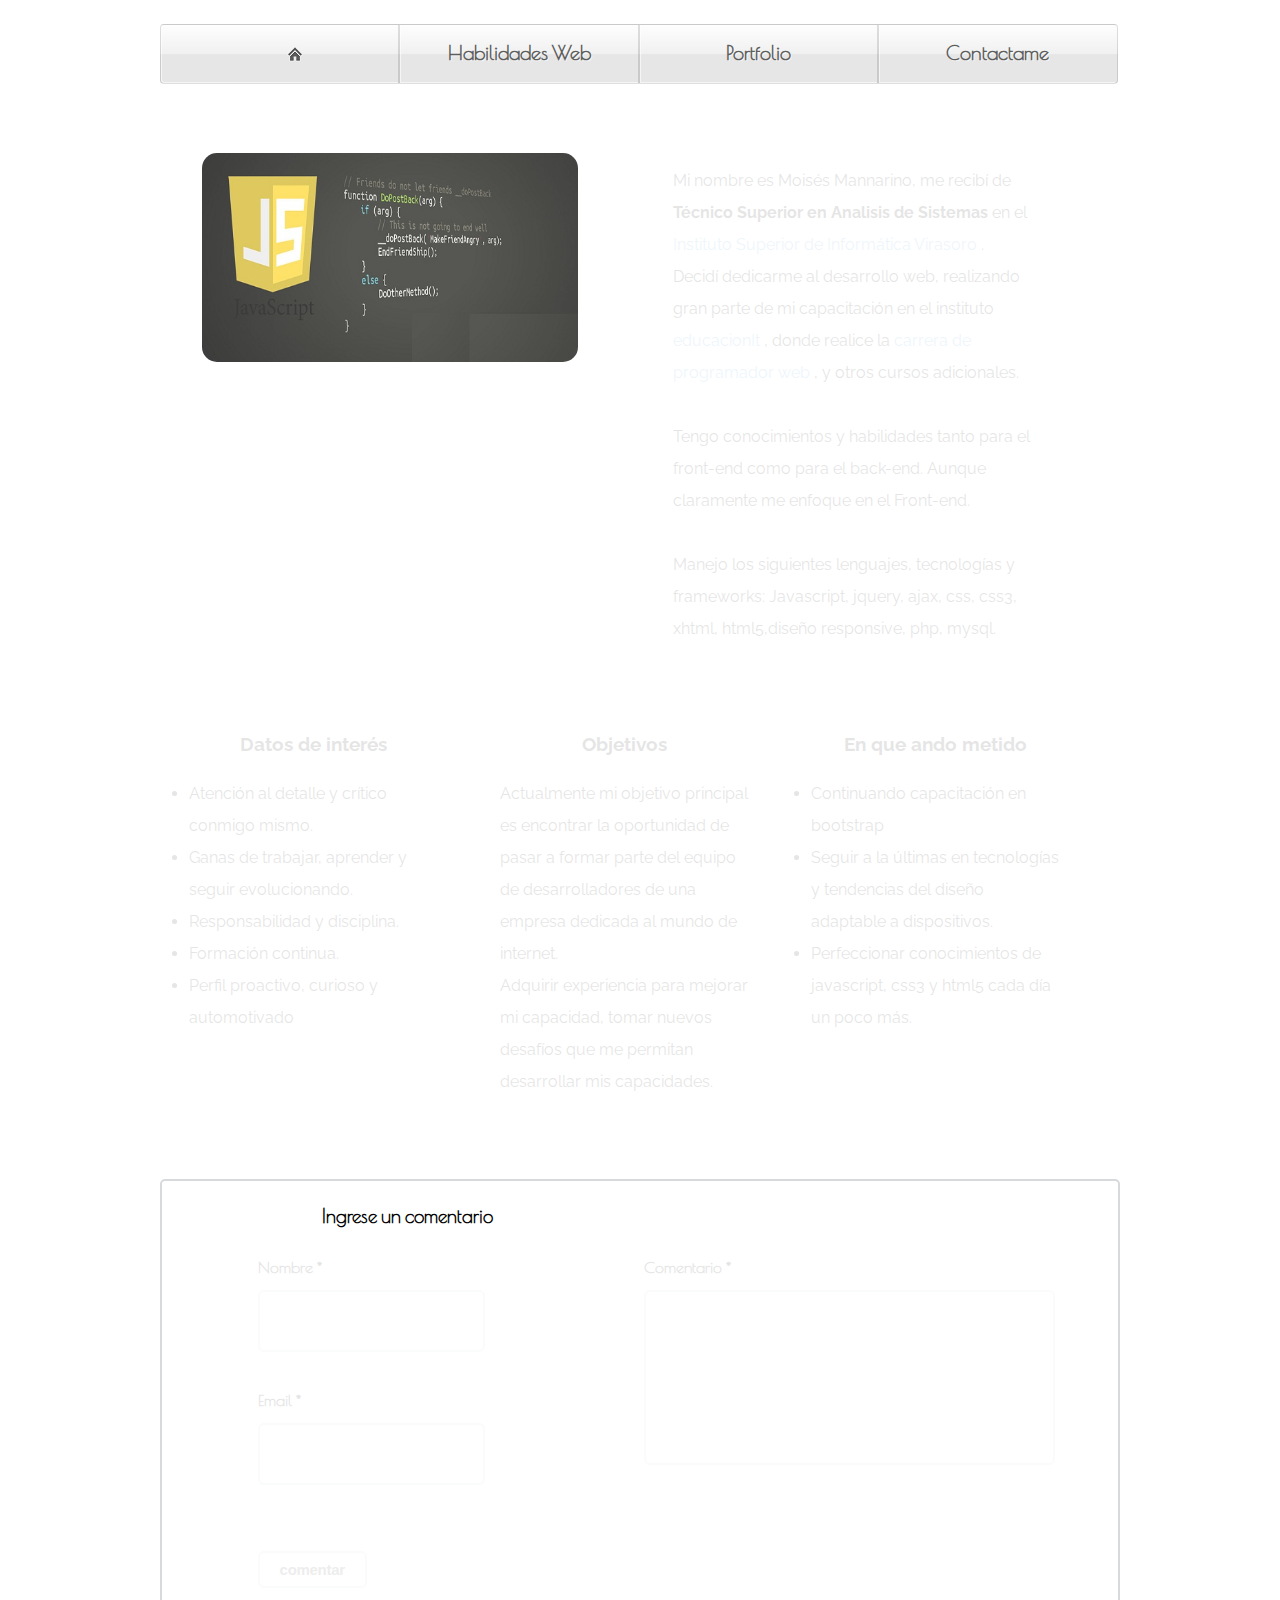
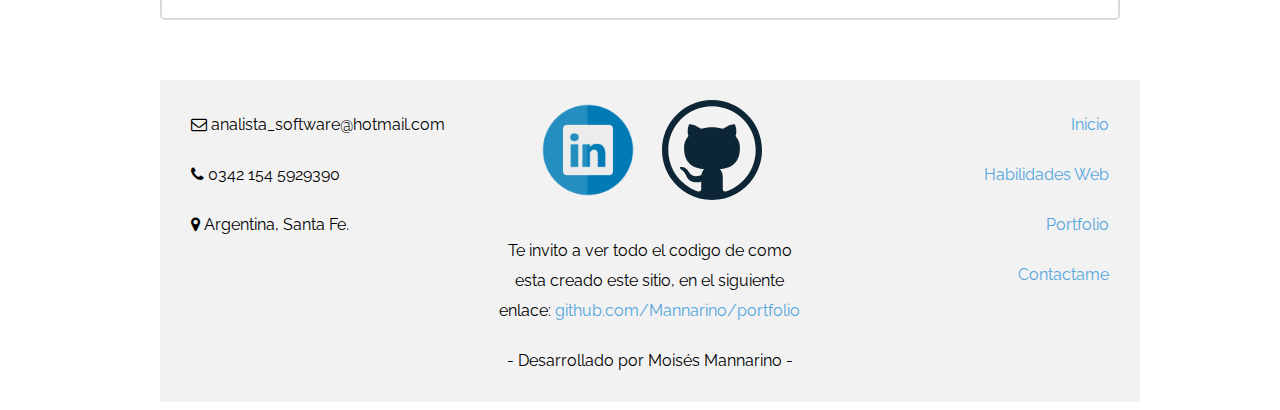
==== index.html @ 80f14d94 "creacion footer" ====
<!DOCTYPE html>
<html lang="en">
    <head>
	   <meta charset="UTF-8">
	   <title>Inicio</title>
           <meta name="viewport" content="width=device-width, initial-scale=1">
           <meta name="description" content="Sitio web con informacion personal en lo referente a mis estudios, trabajos realizados, objetivos profescionales, etc.">
           <link rel="icon" type="image/png" sizes="32x32" href="assets/img/favicon-32x32.png">
           <script src="https://ajax.googleapis.com/ajax/libs/jquery/1.11.3/jquery.min.js"></script>
           
	   <!-- estilos -->
           <link rel="stylesheet" href="assets/css/styles.css" />
           <link rel="stylesheet" href="assets/css/menu.css" />
           <link rel="stylesheet" href="https://maxcdn.bootstrapcdn.com/font-awesome/4.5.0/css/font-awesome.min.css">
           <!---->
          
           <!-- Goggle fonts -->
           <link href='https://fonts.googleapis.com/css?family=Raleway' rel='stylesheet' type='text/css'>
           <link href='https://fonts.googleapis.com/css?family=Poiret+One' rel='stylesheet' type='text/css'>
           <!-- ************ -->

           <!-- todo lo referente al slider-->
           <link rel="stylesheet" href="assets/css/flexslider.css" type="text/css" media="screen" />
           <script src="js/jquery.flexslider-min.js"></script>
           <script>
             $(window).load(function() {
                  $('.flexslider').flexslider({
                    animation: "fade",
                    animationSpeed: 1000,
                    slideshowSpeed: 3000,
                    controlNav: false, 

                  });
                });
            </script>
            <!-- ************ -->
            <!-- script carga con fade de la pagina-->
            <script type='text/javascript'>
         
                  $(document).ready(function() {
                  $('article').hide();
                  $("article").fadeIn(3500);

                  });
          
             </script>
           <!-- ************ -->
           <!-- script desplazamiento lento para el srcoll al formulario de contacto-->
           <script>
            $(function(){

                   $('a[href*=#]').click(function() {

                   if (location.pathname.replace(/^\//,'') == this.pathname.replace(/^\//,'')
                       && location.hostname == this.hostname) {

                           var $target = $(this.hash);

                           $target = $target.length && $target || $('[name=' + this.hash.slice(1) +']');

                           if ($target.length) {

                               var targetOffset = $target.offset().top;

                               $('html,body').animate({scrollTop: targetOffset}, 1000);

                               return false;

                          }


                     }

                  });

              });
        </script>
        <!-- ************ -->
        <!-- script de enlaces para la validacion del formulario y el envio ajax -->
         <script src="js/jquery.validate.min.js"></script>
          <script src="js/localization/messages_es.js"></script>
          <script src="js/js.js"></script>  
          <!-- ************ -->      
      </head>
    

           <!-- script de enlaces para la validacion del formulario y el envio ajax -->
           <script src="js/jquery.validate.min.js"></script>
           <script src="js/localization/messages_es.js"></script>
           <script src="js/js.js"></script>  
           <!-- ************ -->      
 </head>
    
 <body>
  <!-- Menu de navegacion-->
	<nav>
            <ul class="fancyNav">
                
                <li id="home"><a href="index.html" class="homeIcon">Inicio</a></li>
                <li id="news"><a href="habilidades.html">Habilidades Web </a></li>
                
                <li id="services"><a href="portfolio.html">Portfolio  </a></li>
                <li id="contact"><a href="#comentarios-enviar">Contactame</a></li>

            </ul>
        </nav>
  <!-- ************ -->   
       <section id="contenido">

                          <!-- slider-->
                          <article id="slider">
                              <div class="flexslider">
                                    <ul class="slides">
                                            <li>
                                              <img src="assets/img/slide1.jpg" /> 
                                            </li>
                                            <li>
                                              <img src="assets/img/slide2.jpg" /> 
                                            </li>
                                            <li>
                                              <img src="assets/img/slide3.jpg" />                              
                                            </li>
                                            <li>
                                              <img src="assets/img/slide4.jpg" />                             
                                            </li>
                                             <li>
                                              <img src="assets/img/slide5.jpg" />                             
                                            </li>
                                            <li>
                                              <img src="assets/img/slide6.jpg" />                              
                                            </li>
                                            <li>
                                              <img src="assets/img/slide7.jpg" />                             
                                            </li>
                                            <li>
                                              <img src="assets/img/slide8.jpg" />                             
                                            </li>
                                            <li>
                                              <img src="assets/img/slide9.jpg" />                             
                                            </li>
                                    </ul>
                                  </div>
                           </article>
                           <!-- fin del contenedor del slider-->
                           <article id="datos">

                                     <p> Mi nombre es Mois&eacutes Mannarino, me recib&iacute de <b>T&eacutecnico Superior en Analisis de Sistemas</b>  en el <a href="http://www.isiv.edu.ar/" target="_blank">Instituto Superior de Inform&aacutetica Virasoro</a> . 
                                      <br>
                                      Decid&iacute dedicarme al desarrollo web, realizando gran parte de mi capacitaci&oacuten en el instituto <a href="http://www.educacionit.com/" target="_blank" >educacionIt</a> , donde realice la <a href="http://www.educacionit.com/carrera-prog-web"target="_blank"> carrera de programador web</a> , y otros cursos adicionales. 
                                      <br>
                                      <br>
                                      Tengo conocimientos y habilidades tanto para el front-end como para el back-end. Aunque claramente me enfoque en el Front-end.
                                      <br>
                                      <br>
                                      Manejo los siguientes lenguajes, tecnolog&iacuteas y frameworks: Javascript, jquery, ajax, css, css3, xhtml, html5,diseño responsive, php, mysql. 
                                      </p> 
                           </article>
            
            
                         <article id="tipo1">
                                <h3>Datos de inter&eacutes</h3>
                                <ul>
                                     <li>Atenci&oacuten al detalle y cr&iacutetico conmigo mismo.</li>
                                     <li>Ganas de trabajar, aprender y seguir evolucionando.</li>
                                     <li>Responsabilidad y disciplina.</li>
                                     <li>Formaci&oacuten continua.</li>
                                     <li> Perfil proactivo, curioso y automotivado</li>
                                 </ul>
                          </article>
                          <article id="tipo2">
                                 <h3>Objetivos</h3>
                                      <p> Actualmente mi objetivo principal es encontrar la oportunidad de pasar a formar parte del equipo de desarrolladores de una empresa dedicada al mundo de internet.
                                      <br>
                                      Adquirir experiencia para mejorar mi capacidad, tomar nuevos desaf&iacuteos que me permitan desarrollar mis capacidades.</p>
                          </article>
                          <article id="tipo3">
                                  <h3>En que ando metido</h3>
                                        <ul>
                                              <li>Continuando capacitación en bootstrap</li>
                                              <li>Seguir a la últimas en tecnologías y tendencias del diseño adaptable a dispositivos.</li>
                                              <li>Perfeccionar conocimientos de javascript, css3 y html5 cada día un poco más.</li>
                                        </ul>
                          </article>

                          <!-- Fromulario de contacto-->
                           <section id="formulario">
                              <a name="comentarios-enviar"></a>
                              <h3>Ingrese un comentario</h3>
                                          
                               <article id="a">           
                                        <form action="ingresar.php" name="form" method="post" id="formu" >
                                          <div class="for1">
                                          <label for="">Nombre *</label>
                                          <br>
                                          <input type="text" id="nombre" class="uneditable-input" name="nombre" >
                                          <br>
                                          <br>
                                          <label for="">Email *</label>
                                          <br>
                                          <input type="text" id="email" class="uneditable-input" name="email" >
                                          <br>
                                          <br>
                                          
                                          </div>
                                         
                                          <div class="for2">
                                           <label for="">Comentario *</label>
                                          <br><textarea name="comentario" id="textos" cols="26" rows="16" class="uneditable-input"  ></textarea>
                                          <br>
                                          </div>
                                         <input type="submit" value="comentar" >
                           </article>
                
                         
                        </form>
                        
           
                        </section>
       

                        <!-- ****************** -->
      
       <!-- divs para las respeustas ajaxs-->
        <div id="mostrar"></div>
        <div id="carga"><img src="assets/img/loading.gif" alt="abrir"></div>           
        <!-- ******* -->    

          <footer>
                    <div class="footer footer-1">
                      <ul>
                        <li><span class="fa fa-envelope-o"></span>  analista_software@hotmail.com</li>
                        <li><i class="fa fa-phone"></i> 0342 154 5929390</li>
                        <li><i class="fa fa-map-marker"></i> Argentina, Santa Fe.</li>
                      </ul>
                    </div>
                    <div class="footer footer-2">
                      <a href="https://ar.linkedin.com/in/moises-mannarino-3633a4106"target="_blank">
                        <img src="assets/img/linkedin.png" alt="linkedin">
                      </a>
                      <a href="https://github.com/Mannarino"target="_blank">
                        <img src="assets/img/github.svg" alt="github">
                      </a>
                      <br>
                      <p>Te invito a ver todo el codigo de como esta creado este sitio, en el siguiente enlace: <a href="https://github.com/Mannarino/portfolio" target="_blank">github.com/Mannarino/portfolio</a> </p>
                      <br>
                    </div>
                    <div class="footer footer-3">
                      <ul>
                        <li><a href="index.html" >Inicio</a></li>
                        <li><a href="habilidades.html">Habilidades Web </a></li>
                        <li><a href="portfolio.html">Portfolio  </a></li>
                        <li><a href="#comentarios-enviar">Contactame</a></li>
                      </ul>
                    </div>
                    <div class="footer-4">
                    <p> - Desarrollado por Mois&eacutes Mannarino - </p>
                    </div>
          </footer>
       
       </section>
        
    </body>
</html>
---- assets/css/styles.css ----
ul{
padding: 0;
}
h3{
	text-align: center;
	
}

body{
	font-family: 'Raleway', sans-serif;
	line-height: 2em;
}

footer{
	padding: 10px;
	height: auto;
	text-align: center;
	line-height: 10px;
	width: 100%;
	margin: auto;
	padding-bottom: 20px;
	background: #f2f2f2;
}


hr{
	width: 100%;
}

/*-------------------------
	Estilos links del body
--------------------------*/
a, a:visited {
	text-decoration:none;
	outline:none;
	color:#54a6de;
}

a:hover{
	text-decoration:none;
}
/*-----------------------*/



/*-------------------------
Contenedor principal presente
en todas las paginas del sitio
--------------------------*/
section#contenido{
max-width: 960px;
margin: auto;
}
/*-----------------------*/

	/*--- Pagina index ----*/
							/*-------------------------
							los articles del index
							--------------------------*/
							article#slider{
								width:40%;
								display: inline-block;
								vertical-align: top;
								margin:4%;
								margin-top: 0;
								margin-bottom: 0;
								box-sizing:boder-box;

							}

							article#datos{
								width: 40%;
								display: inline-block;
								vertical-align: top;
								padding: 5%;
								padding-top: 0;
								margin-bottom: 0;
								box-sizing:boder-box;
							}

							article#tipo1,article#tipo2,article#tipo3{
								width: 26%;
								display: inline-block;
								vertical-align: top;
								margin: 3%;
								margin-top: 0;
								margin-bottom: 5px;
								box-sizing:boder-box;
							}
							/*-----------------------*/
							/*-------------------------
							formulario
							--------------------------*/
		


							.uneditable-input {
							  border: 2px solid #D7DADD;
							  color: #34495E;
							  margin-top: 6px;
							  font-size: 15px;
							  padding: 8px 12px;
							  height: 42px;
							  border-radius: 6px;
							  box-shadow: none;
							 
							  
							  -webkit-transition: border 0.25s linear 0s, color 0.25s linear 0s, background-color 0.25s linear 0s;
							  -moz-transition: border 0.25s linear 0s, color 0.25s linear 0s, background-color 0.25s linear 0s;
							  -ms-transition: border 0.25s linear 0s, color 0.25s linear 0s, background-color 0.25s linear 0s;
							  -o-transition: border 0.25s linear 0s, color 0.25s linear 0s, background-color 0.25s linear 0s;
							  transition: border 0.25s linear 0s, color 0.25s linear 0s, background-color 0.25s linear 0s;
							}

							input[type="text"]:focus{
							  border-color: #00ADEF;
							  outline: 0;
							  -webkit-box-shadow: none;
							  box-shadow: none;
							}


							textarea {
							    
							    padding: 10px 10px;
							    margin-bottom: 15px;
							    min-height: 155px;
							    margin-top: 6px;
							    resize:none;
							    width: 100%;
							    
							     }


							    textarea:focus {
							  border-color: #00ADEF;
							  outline: 0;
							  -webkit-box-shadow: none;
							  box-shadow: none;
							}

							section#formulario{
							  font-family: "Lato",Helvetica,Arial,sans-serif;
							  margin: auto;
							  
							  min-height: 400px;
							  margin-top: 60px;
							  margin-bottom: 60px;
							  -moz-border-radius: 5px; 
							        -webkit-border-radius: 5px; 
							          border-radius: 5px; 
							           border: 2px solid #D7DADD;
							           background: url(si.png);
							box-sizing:boder-box;
							}
							article#a{
							  width: 100%;
							  display: inline-block;
							  height: auto;
							  vertical-align: top;
							  
							}
							.for2{
							   width: 48%;
							   display:inline-block;
							   height: 300px;
							   vertical-align: top;
							   
							   
							}
							.for1{
								display:inline-block;
								width: 30%;
								vertical-align: top;
								vertical-align: top;
								padding-left: 10%;
							}

							 section#formulario h3{
												  margin-left: 160px;
												  text-align: left;
												  font-family: 'Poiret One', cursive;
												}

							label{
							  font-family: 'Poiret One', cursive;
							  font-weight: bold;
							  
							}

							input[type="submit"] {
							    border: 2px solid #D7DADD;
							    color: #4e4e4e;
							    background: transparent;
							    margin-right: 5px;
							    margin-bottom: 30px;
							    padding: 8px 20px;
							    font-weight: 900;
							    font-size: 15px;
							    letter-spacing: -0.02em;
							    text-shadow: none;
							    border-radius: 6px;
							    -webkit-transition: all 200ms ease-in 0s;
							    -moz-transition: all 200ms ease-in 0s;
							    -o-transition: all 200ms ease-in 0s;
							    -ms-transition: all 200ms ease-in 0s;
							    transition: all 200ms ease-in 0s;
							    box-shadow: none;
							    margin-left: 10%;
							     }
							  
							input[type="submit"]:hover {
							  background: #00ADEF;
							  color: #fff; }
							/* fin formulario*/		
							/* divs con las respeustas ajax */
							#carga{
									 text-align: center;
									 margin: auto;
									 width: 100%;
									 
									 display: none;

									 margin-top: 160px;
									
									 min-height: 400px;
									}
						#correcto{
				                     color: green;
				                     font-family: 'Poiret One', cursive;
				                     font-weight: bold;
				                     text-align: center;
				                     margin: auto;
									 min-height: 400px;
									 width: 100%;
									 margin-top: 60px;
									 margin-bottom: 60px;
									 
				                     font-size: 18px;
				                  }
				           /* ---------------------------------- */ 

/*-------------------------
estilos de habilidades.html  (habilidades web)
--------------------------*/
section#estudios{
	margin: auto;
	width: 40%;
	display: inline-block;
	vertical-align: top;
	padding-right: 5%;
	padding-left: 5%;
}

section#habilidad{
	width: 45%;
	margin: auto;
	display: inline-block;
	vertical-align: top;
	padding-left: 3%;
	text-align: center;
}
section#habilidad ul{
	list-style: none;
}
/*-----------------------*/
/*-------------------------
estilos de portfolio.html  
--------------------------*/
section#portfolio{
	margin: auto;
	width: 80%;
       

}


section#proyecto-1,section#proyecto-2,section#proyecto-3,section#proyecto-4,section#proyecto-5{
	min-height: 200px;
	width:79%;

	margin: 5px;
	display: inline-block;
	vertical-align: top;
	border: 1px solid #D7DADD;

	padding: 30px;
	border-radius: 15px;

}
section#portfolio{
	text-align: center;
}
section#portfolio p{
	width: 80%;
	margin-left: 30px;
	text-align: left;
}

.proyecto1-a,.proyecto1-b{
	width: 30%;
	text-align: center;
	display: inline-block;
	vertical-align: top;
	margin: 0px;
}

.proyecto1-a img{
	width: 100%;
	
}


.proyecto1-b {
		text-align: left;
		width: 65%;
}
.proyecto1-b p{
		margin: 0px;
		width: 100%;
		padding: 0px 10px;

}

.proyecto1-a a img:hover{

	box-shadow: 0px 0px 10px black;
	transform: scale(1.03);
}
.activo{
	box-shadow: 0px 0px 10px black;
	opacity: 0.5;
	transform: translate( 0px, -30px);

}
section#proyecto0{
	margin: auto;
}

section#proyecto0 article{
	text-align: center;
	width: 80%;
	margin: auto;

    background-color: #FCF8E3;
    border: 1px solid #FBEED5;
    border-radius: 4px;
    color: #C09853;
    margin-bottom: 18px;
    padding: 10px 15px;
    text-shadow: 0 1px 0 rgba(255, 255, 255, 0.5);
    font-size: 13px;

}

figcaption{
	width: 90px;
	margin: auto;
}

.habilidad{
	display: inline-block;
	width: 40%;
	text-align: right;
}
.progreso{
	display: inline-block;
	width: 40%;
}
.porcentaje{
	display: inline-block;
	width: 15%;
	text-align: left;
}	


.actualiza{
	background: #FFD700;
	color:#4B0082;
}

/*-----------------------*/
/* Estilos footer*/
.footer{
	display: inline-block;
	width: 33%;
	height: 250px;
	vertical-align: middle;
	line-height: 30px;
}
.footer ul{
	list-style: none;
}
.footer ul li{
	margin: 20px;
}
.footer img{
	
	width: 100px;
	height: 100px;
	margin: 10px;
	transition: 2s ease;
}
.footer img:hover{
	opacity: 0.8;
	transform: rotate(360deg);
	-webkit-transform: rotate(360deg);
}
.footer-1 {
	text-align: left;
}
.footer-3{
	text-align: right;
}
.footer-4{
	display: block;
	width: 100%;
}
/*-----------------------*/
/*Media queri footer*/
  @media screen and (max-width:850px){

		.footer-1 ,.footer-2 {
				
				width: 45%;
			}
		.footer-3{
			width: 100%;
			height: 100px;
		}	
		.footer-3 ul li{
			display: inline-block;
			width: 24%;
			text-align: center;
			margin: 0px;
		}						  		  
  }
  @media screen and (max-width:580px){

		.footer-1 ,.footer-2 {
				
				width: 95%;
			}
		.footer-1{
			text-align: center;
			height: 200px;
		}	
							  		  
  }
  @media screen and (max-width:450px){

		.footer-3 ul li{
			display: block;
			width: 100%;
			text-align: center;
			margin: 0px;
			background: white;
			margin-top: 1px;
		}	
		.footer-3{
			width: 100%;
			height: 150px;
		}				  		  
  }
/*-----------------------*/
  @media screen and (max-width:850px){

	.fancyNav li{
					width: 49.60% !important;
				}

    article#slider{
	
				display: none !important;
					
				  }
	article#datos{
	
				width: 90%;
					
				  }	
	article#tipo1,article#tipo2{
					width: 40%;
					margin-left: 5%;
					box-sizing:boder-box;
				}	
	article#tipo3{
				width: 90%;
				
				box-sizing:boder-box;
				
			}	
	article#tipo3 ul{
				margin-left: 10%;
				
				box-sizing:boder-box;
				
			}
	section#formulario{
		width: 80%;
									  		  
  }									  		  
  }
@media screen and (min-width:851px){

	

    article#slider{
	
				display: inline-block !important;
					
				  }
			  		  
  }
 /* media quieri para formulario*/
  @media screen and (max-width:801px){

	

			    .for1,.for2{
				
							display: block;
							width: 80%;	
							  }
				.for2{
					margin-top: 60px;
					padding-left: 10%;
				}			  
				.uneditable-input {
				 
				  width: 80%;
				  
				
				}
						  		  
  }
    @media screen and (min-width:802px){

									    .for1,.for2{
													display: inline-block;
													width: 40%;	
													vertical-align: top;
													  }
										.for2{
												margin-top: 0px;
											}			  		  
									  }
	/* fin mediarie para formulario*/								  
@media screen and (max-width:530px){

	.fancyNav li{
					width: 99.60% !important;
				}

    
	article#datos{
	
				width: 90%;
					
				  }	
	article#tipo1,article#tipo2{
					width: 90%;
					margin-left: 5%;
					box-sizing:boder-box;
				}	
	article#tipo3{
				width: 90%;
				
				box-sizing:boder-box;
				
			}	
	article#tipo3 ul{
				margin-left: 7%;
				
				box-sizing:boder-box;
				
			}	
	article#tipo1 ul{
				margin-left: 3%;
				
				box-sizing:boder-box;
				
			}
				section#portfolio{
				text-align: center;
				width: 100%;
			}
			section#portfolio p{
				width: 100%;
				margin-left: 30px;
				text-align: left;
			}
	section#proyecto-1,section#proyecto-2,section#proyecto-3,section#proyecto-4,section#proyecto-5{
								
								width:100%;	
								padding-left: 0%;
								margin-left: 1%;
								margin-top: 3%;
								box-sizing:boder-box;
		}
		body{
			margin: 0;
		}
							section#proyecto0 article{
							
							width: 90%;
							margin: auto;

						  
						    padding-left: 0;
						   

												}
							section#proyecto0 article p{
							
							margin: 6%;

						}						
	}
	@media screen and (max-width:410px){

	.fancyNav li{
					width: 99.60% !important;
				}

    body{
    	margin: 0;
    }										  		  
  }
@media screen and (max-width:750px){

	

    section#habilidad{
	
				width: 90%;
					
				  }
	section#estudios{
	
				width: 90%;
				
				  }	
	section#estudios ul{
	
				margin-left: 10%;	
				  }				  
	section#estudios h3{
	
				margin-left: -10%;	
				  }				  
								.proyecto1-a,.proyecto1-b{
								width: 100%;
								text-align: center;
								display: block;
								
							}	
							section#proyecto-1,section#proyecto-2,section#proyecto-3,section#proyecto-4,section#proyecto-5{
								min-height: 200px;
								width:90%;

								

							}	
							.proyecto1-b p{
									margin: 0px;
									width: 100%;
									padding: 0px ;
									text-align: center;

							}	



  }

  @media screen and (min-width:751px){

	

    
								.proyecto1-a,.proyecto1-b{
								width: 40%;
								text-align: center;
								display: inline-block;
								box-sizing:border-box;
								
							}	
							.proyecto1-b{
								width: 55%;
								text-align: center;
								display: inline-block;
								box-sizing:border-box;
								
							}	
							section#proyecto-1,section#proyecto-2,section#proyecto-3,section#proyecto-4,section#proyecto-5{
								min-height: 200px;
								width:100%;
  		
							  	padding-left: 0;

							}	

																  		  
  }
---- assets/css/menu.css ----
/*----------------------------
	Estilos del menu
-----------------------------*/


.fancyNav{
	/* Affects the UL element */
	overflow: hidden;
	display: inline-block;
	
	text-align: center;
	max-width: 960px;
	width: 100%;
	box-sizing:boder-box;
}

.fancyNav li{
	/* Specifying a fallback color and we define CSS3 gradients for the major browsers: */
	
	background-color: black;
	background-image: -webkit-gradient(linear,left top, left bottom,from(#fefefe), color-stop(0.5,#f0f0f0), color-stop(0.51, #e6e6e6));
	background-image: -moz-linear-gradient(#fefefe 0%, #f0f0f0 50%, #e6e6e6 51%);
	background-image: -o-linear-gradient(#fefefe 0%, #f0f0f0 50%, #e6e6e6 51%);
	background-image: -ms-linear-gradient(#fefefe 0%, #f0f0f0 50%, #e6e6e6 51%);
	background-image: linear-gradient(#fefefe 0%, #f0f0f0 50%, #e6e6e6 51%);
	
	border: 1px solid rgba(9, 9, 9, 0.125);
	
	/* Adding a 1px inset highlight for a more polished efect: */
	
	box-shadow: 1px -1px 0 rgba(255, 255, 255, 0.6) inset;
	-moz-box-shadow: 1px -1px 0 rgba(255, 255, 255, 0.6) inset;
	-webkit-box-shadow: 1px -1px 0 rgba(255, 255, 255, 0.6) inset;
	
	position:relative;
	
	float: left;
	list-style: none;
	width: 24.73%;
}

.fancyNav li:after{

	/* This creates a pseudo element inslide each LI */	
	
	content:'.';
	text-indent:-9999px;
	overflow:hidden;
	position:absolute;
	width:100%;
	height:100%;
	top:0;
	left:0;
	z-index:1;
	opacity:0;
	
	/* Gradients! */
	
	background-image:-webkit-gradient(linear, left top, right top, from(rgba(168,168,168,0.5)),color-stop(0.5,rgba(168,168,168,0)), to(rgba(168,168,168,0.5)));
	background-image:-moz-linear-gradient(left, rgba(168,168,168,0.5), rgba(168,168,168,0) 50%, rgba(168,168,168,0.5));
	background-image:-o-linear-gradient(left, rgba(168,168,168,0.5), rgba(168,168,168,0) 50%, rgba(168,168,168,0.5));
	background-image:-ms-linear-gradient(left, rgba(168,168,168,0.5), rgba(168,168,168,0) 50%, rgba(168,168,168,0.5));
	background-image:linear-gradient(left, rgba(168,168,168,0.5), rgba(168,168,168,0) 50%, rgba(168,168,168,0.5));
	
	/* Creating borders with box-shadow. Useful, as they don't affect the size of the element. */
	
	box-shadow:-1px 0 0 #a3a3a3,-2px 0 0 #fff,1px 0 0 #a3a3a3,2px 0 0 #fff;
	-moz-box-shadow:-1px 0 0 #a3a3a3,-2px 0 0 #fff,1px 0 0 #a3a3a3,2px 0 0 #fff;
	-webkit-box-shadow:-1px 0 0 #a3a3a3,-2px 0 0 #fff,1px 0 0 #a3a3a3,2px 0 0 #fff;
	
	/* This will create a smooth transition for the opacity property */
	
	-moz-transition:1s all;
	-webkit-transition:1s all;
	-o-transition:1s all;
	transition:1s all;
}

/* Treating the first LI and li:after elements separately */

.fancyNav li:first-child{
	border-radius: 4px 0 0 4px;
}

.fancyNav li:first-child:after,
.fancyNav li.selected:first-child:after{
	box-shadow:1px 0 0 #a3a3a3,2px 0 0 #fff;
	-moz-box-shadow:1px 0 0 #a3a3a3,2px 0 0 #fff;
	-webkit-box-shadow:1px 0 0 #a3a3a3,2px 0 0 #fff;
	
	border-radius:4px 0 0 4px;
}

.fancyNav li:last-child{
	border-radius: 0 4px 4px 0;
}

/* Treating the last LI and li:after elements separately */

.fancyNav li:last-child:after,
.fancyNav li.selected:last-child:after{
	box-shadow:-1px 0 0 #a3a3a3,-2px 0 0 #fff;
	-moz-box-shadow:-1px 0 0 #a3a3a3,-2px 0 0 #fff;
	-webkit-box-shadow:-1px 0 0 #a3a3a3,-2px 0 0 #fff;
	
	border-radius:0 4px 4px 0;
}

.fancyNav li:hover:after,
.fancyNav li.selected:after,
.fancyNav li:target:after{
	/* This property triggers the CSS3 transition */
	opacity:1;
}

.fancyNav:hover li.selected:after,
.fancyNav:hover li:target:after{
	/* Hides the targeted li when we are hovering on the UL */
	opacity:0;
}

.fancyNav li.selected:hover:after,
.fancyNav li:target:hover:after{
	opacity:1 !important;
}

/* Styling the anchor elements */

.fancyNav li a{
	color: #5d5d5d;
	display: inline-block;
	font-family: 'Poiret One', cursive;
	font-weight: bold;
	font-size: 20px;
	padding: 12px 0px 14px;
	position: relative;
	text-shadow: 1px 1px 0 rgba(255, 255, 255, 0.6);
	z-index:2;
	text-decoration:none !important;
	white-space:nowrap;
	width: 100%;
}

.fancyNav a.homeIcon{
	background:url('../img/home.png') no-repeat center center;
	display: block;
	overflow: hidden;
	padding-left: 0px;
	padding-right: 30px;
	text-indent: -9999px;
	
	text-align: center;
}
nav{
	display: block;
	margin:  auto;
	margin-bottom: 3%;
	text-align: center;
	
	
}

/*-------------------------
	Fin de estilos del menu
--------------------------*/
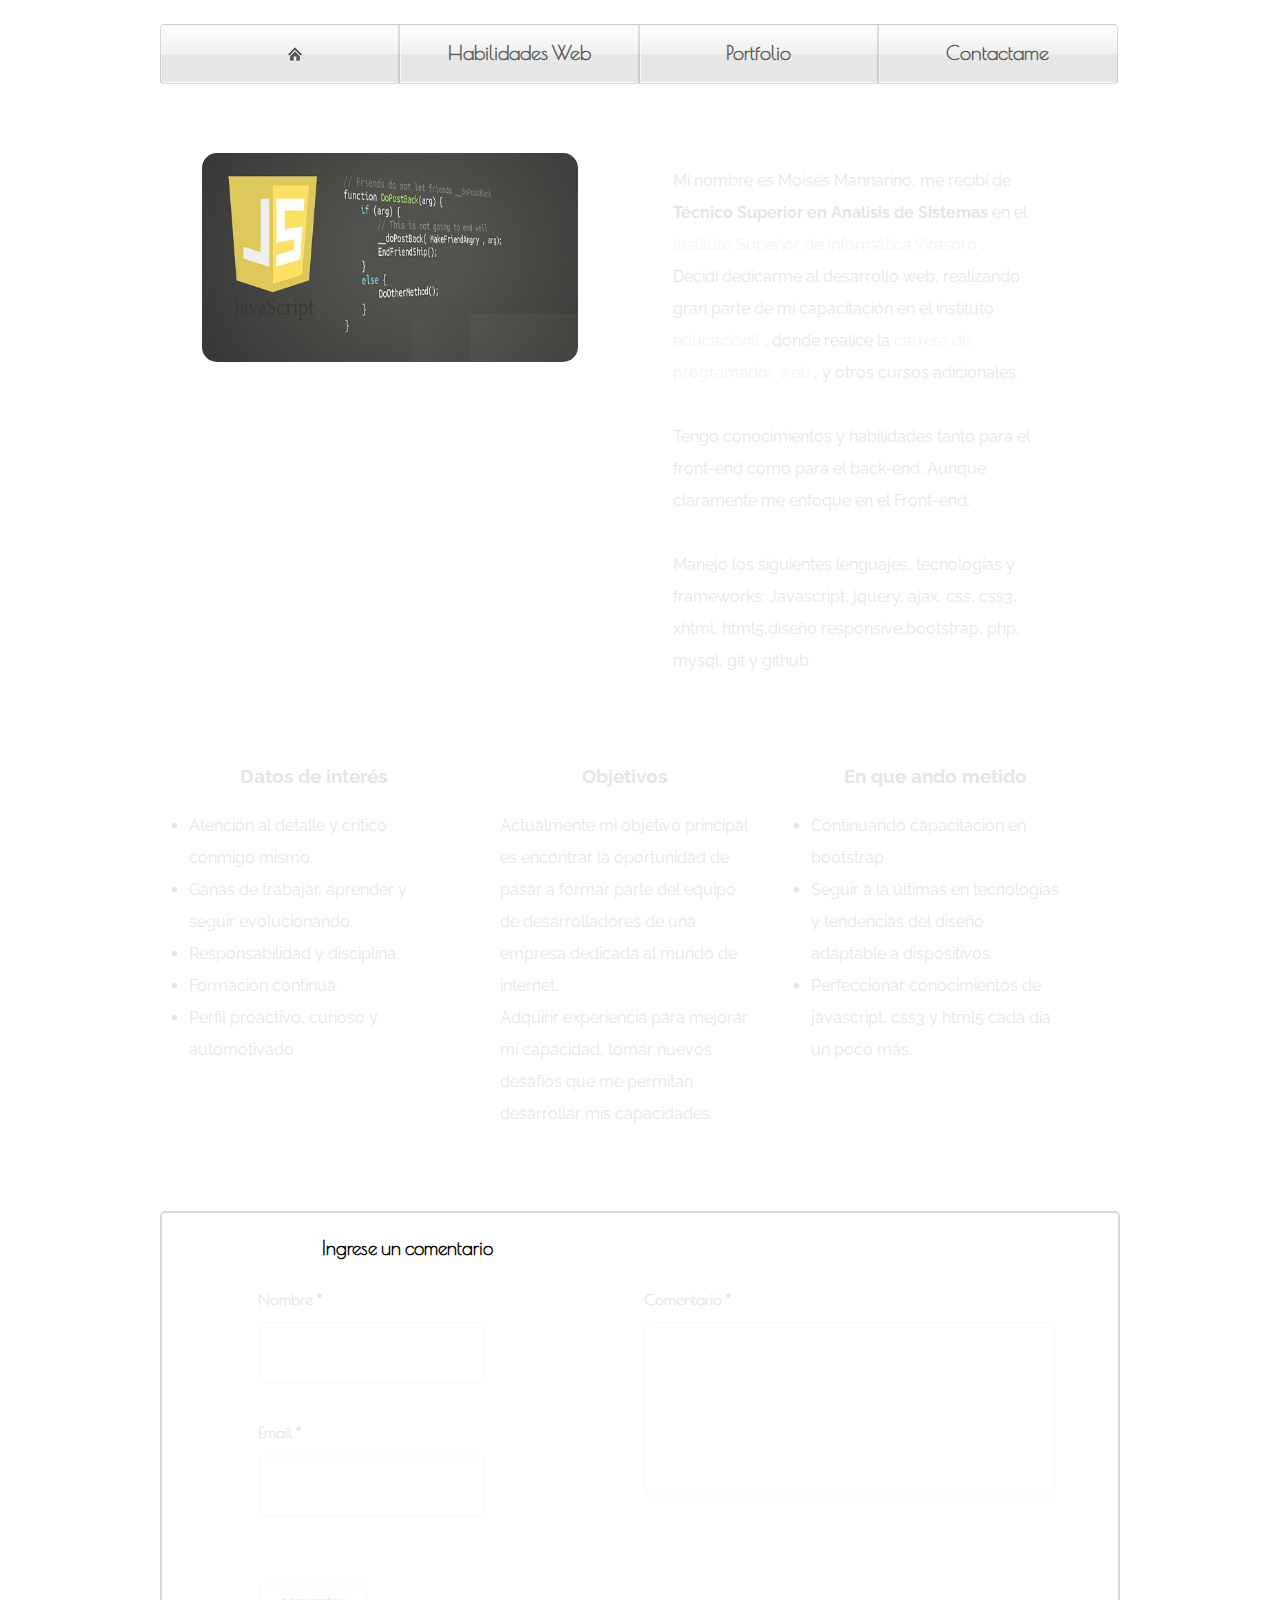
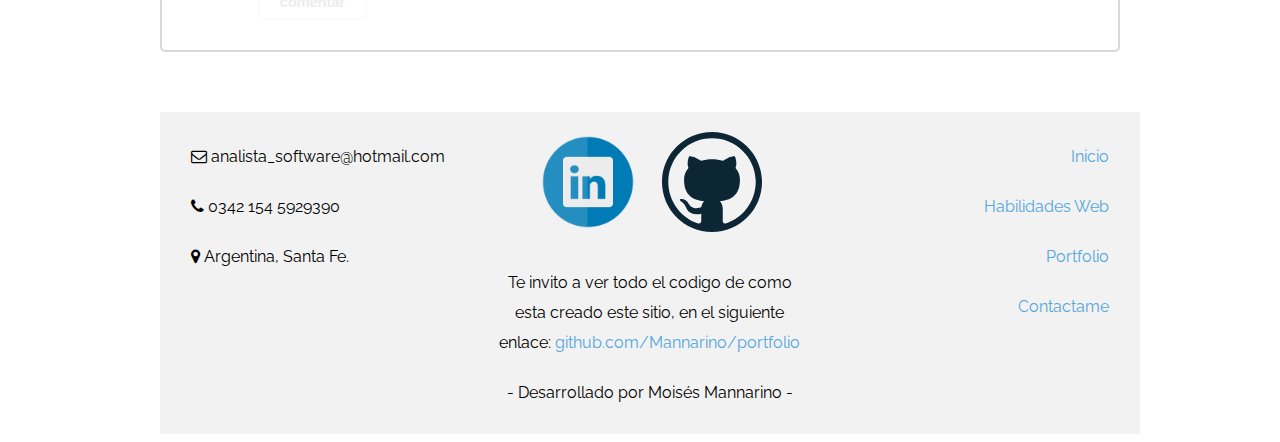
==== commit 4be35eeb: "compatibilidad html5 con navegadores antiguos" ====
--- a/index.html
+++ b/index.html
@@ -80,7 +80,15 @@
          <script src="js/jquery.validate.min.js"></script>
           <script src="js/localization/messages_es.js"></script>
           <script src="js/js.js"></script>  
-          <!-- ************ -->      
+          <!-- ************ --> 
+            
+          <!-- enable html5 javascript para compatibilidad de html5 con navegadores viejos -->   
+          <!--[if lt IE 9]>
+              <script src="js/html5shiv.js"></script>
+              <script src="js/html5shiv-printshiv.js"></script> 
+          <![endif]--> 
+          <!-- ************ --> 
+           
       </head>
     
 
@@ -152,7 +160,7 @@
                                       Tengo conocimientos y habilidades tanto para el front-end como para el back-end. Aunque claramente me enfoque en el Front-end.
                                       <br>
                                       <br>
-                                      Manejo los siguientes lenguajes, tecnolog&iacuteas y frameworks: Javascript, jquery, ajax, css, css3, xhtml, html5,diseño responsive, php, mysql. 
+                                      Manejo los siguientes lenguajes, tecnolog&iacuteas y frameworks: Javascript, jquery, ajax, css, css3, xhtml, html5,diseño responsive,bootstrap, php, mysql, git y github
                                       </p> 
                            </article>
             
--- a/assets/css/styles.css
+++ b/assets/css/styles.css
@@ -1,3 +1,16 @@
+main,
+header,
+footer,
+nav,
+section,
+figure,
+figcaption,
+aside{
+       display:block;
+      }
+a img{
+	border: 0px;
+}
 ul{
 padding: 0;
 }
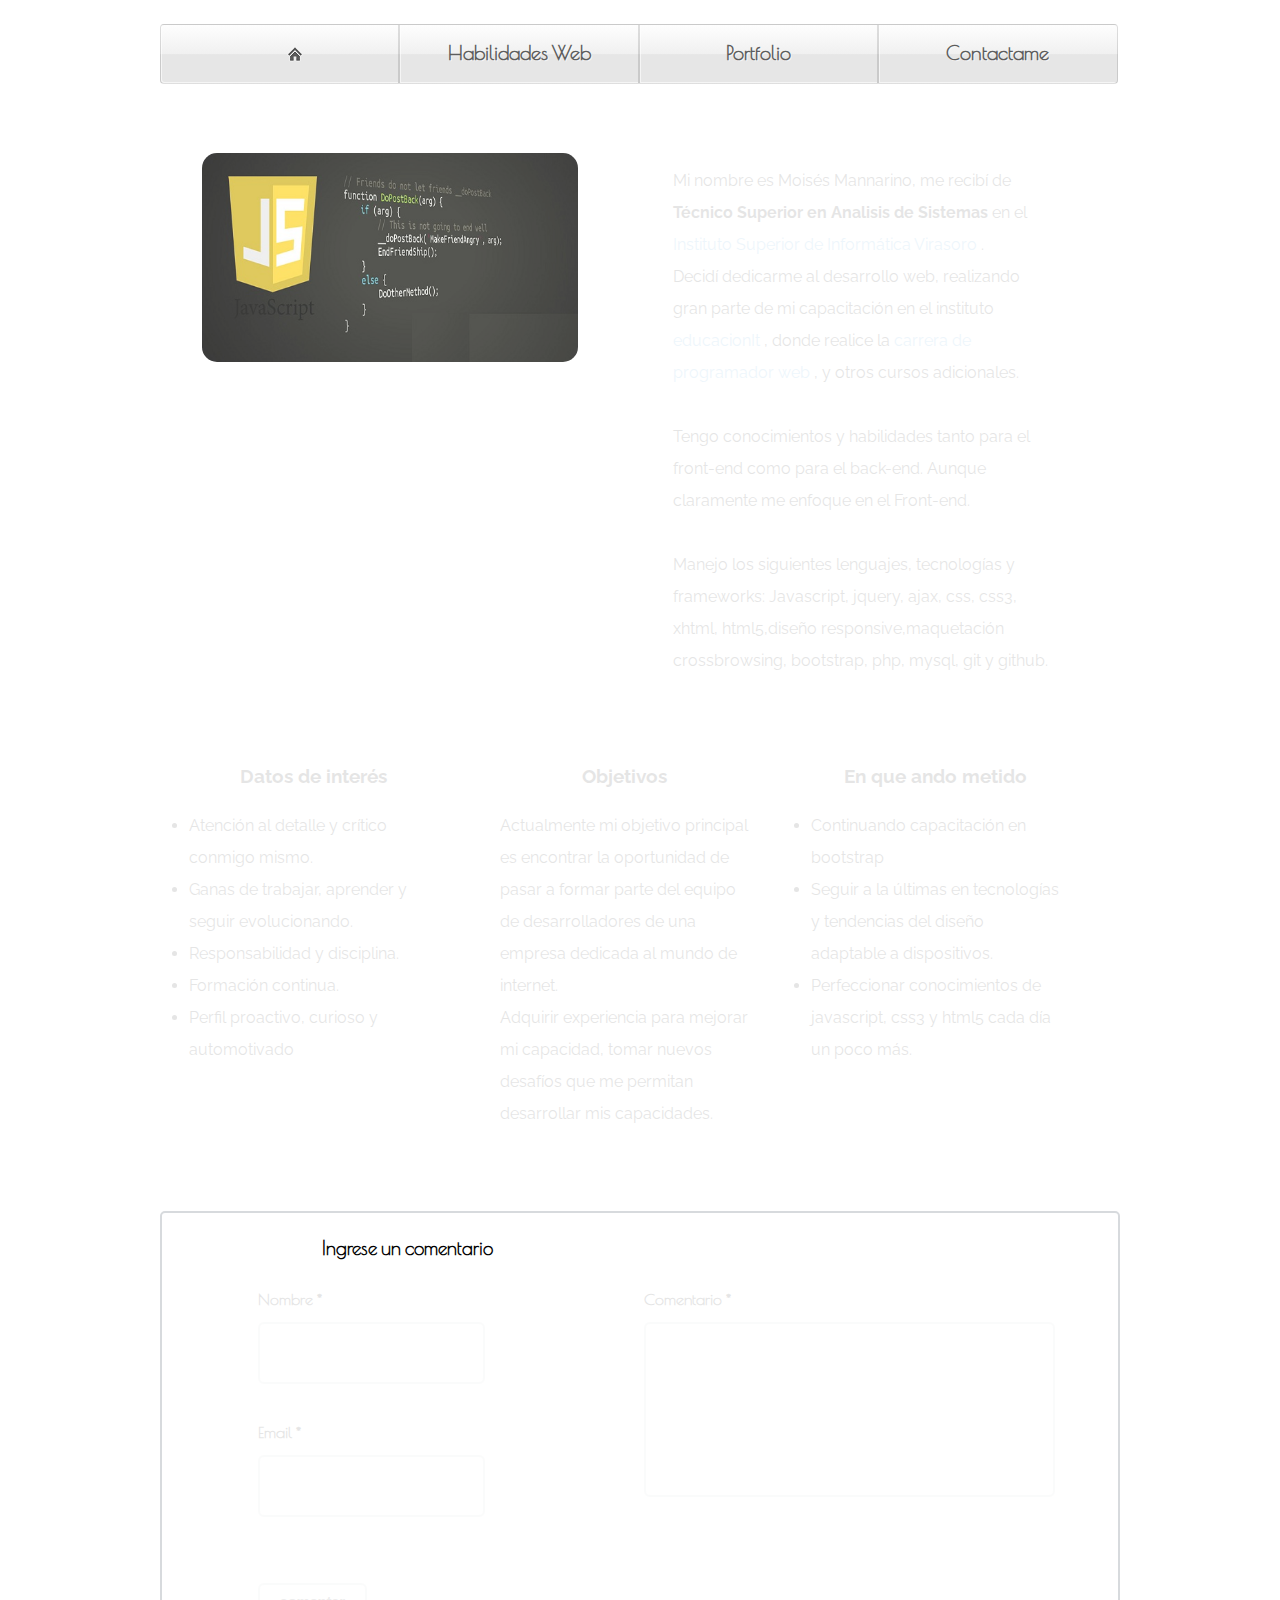
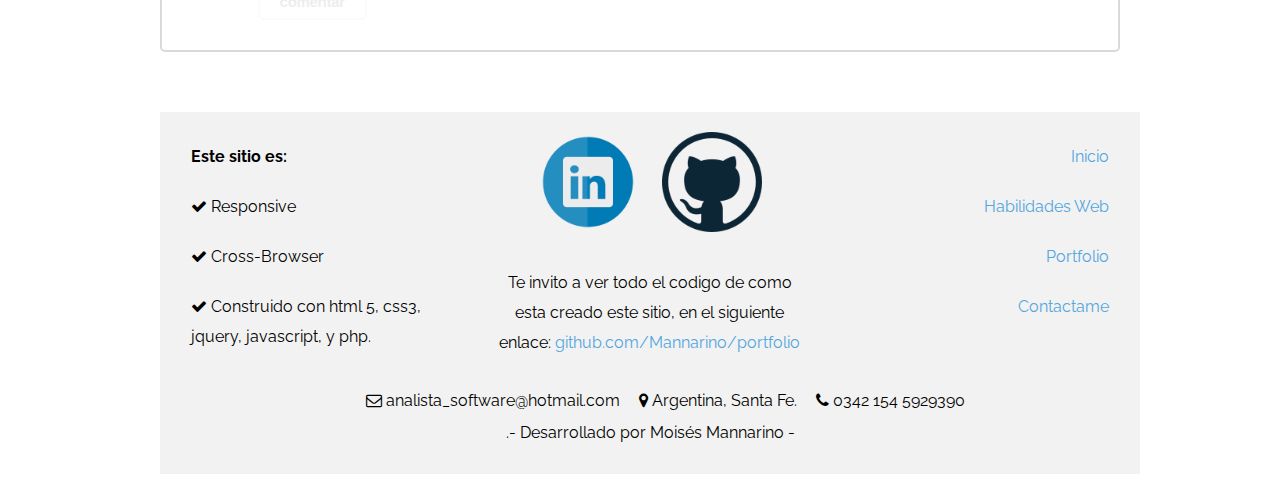
==== commit f11172ee: "arreglos crossbrowser" ====
--- a/index.html
+++ b/index.html
@@ -88,7 +88,11 @@
               <script src="js/html5shiv-printshiv.js"></script> 
           <![endif]--> 
           <!-- ************ --> 
-           
+
+          <!-- hoja de estilo para el crossbrosing -->  
+           <!--[if lt IE 9]>
+               <link rel="stylesheet" href="assets/css/explorer.css" />
+          <![endif]--> 
       </head>
     
 
@@ -160,7 +164,7 @@
                                       Tengo conocimientos y habilidades tanto para el front-end como para el back-end. Aunque claramente me enfoque en el Front-end.
                                       <br>
                                       <br>
-                                      Manejo los siguientes lenguajes, tecnolog&iacuteas y frameworks: Javascript, jquery, ajax, css, css3, xhtml, html5,diseño responsive,bootstrap, php, mysql, git y github
+                                      Manejo los siguientes lenguajes, tecnolog&iacuteas y frameworks: Javascript, jquery, ajax, css, css3, xhtml, html5,diseño responsive,maquetación crossbrowsing, bootstrap, php, mysql, git y github.
                                       </p> 
                            </article>
             
@@ -236,9 +240,13 @@
           <footer>
                     <div class="footer footer-1">
                       <ul>
-                        <li><span class="fa fa-envelope-o"></span>  analista_software@hotmail.com</li>
-                        <li><i class="fa fa-phone"></i> 0342 154 5929390</li>
-                        <li><i class="fa fa-map-marker"></i> Argentina, Santa Fe.</li>
+                        
+                        <li> <b>Este sitio es:</b> </li>
+                        <li><i class="fa fa-check"></i> Responsive</li>
+                        <li><i class="fa fa-check"></i> Cross-Browser</li>
+                        <li><i class="fa fa-check"></i> Construido con html 5, css3, jquery, javascript, y php.</li>
+
+
                       </ul>
                     </div>
                     <div class="footer footer-2">
@@ -246,7 +254,7 @@
                         <img src="assets/img/linkedin.png" alt="linkedin">
                       </a>
                       <a href="https://github.com/Mannarino"target="_blank">
-                        <img src="assets/img/github.svg" alt="github">
+                        <img src="assets/img/github.png" alt="github">
                       </a>
                       <br>
                       <p>Te invito a ver todo el codigo de como esta creado este sitio, en el siguiente enlace: <a href="https://github.com/Mannarino/portfolio" target="_blank">github.com/Mannarino/portfolio</a> </p>
@@ -261,7 +269,10 @@
                       </ul>
                     </div>
                     <div class="footer-4">
-                    <p> - Desarrollado por Mois&eacutes Mannarino - </p>
+                    <span><span class="fa fa-envelope-o"></span>  analista_software@hotmail.com </span> <span> <i class="fa fa-map-marker"></i> Argentina, Santa Fe.</span> <span><i class="fa fa-phone"></i> 0342 154 5929390</li></span>
+                    </div>
+                    <div class="footer-4">
+                    <p>.- Desarrollado por Mois&eacutes Mannarino - </p>
                     </div>
           </footer>
        
--- a/assets/css/styles.css
+++ b/assets/css/styles.css
@@ -1,3 +1,4 @@
+/*css para compatibilidad de html5 con navefadores viejos*/
 main,
 header,
 footer,
@@ -8,9 +9,12 @@
 aside{
        display:block;
       }
+/****/
+/*sacando el borde azul a los enlaces con imagenes en internet explorer*/
 a img{
 	border: 0px;
 }
+/*****/
 ul{
 padding: 0;
 }
@@ -428,7 +432,12 @@
 .footer-4{
 	display: block;
 	width: 100%;
-}
+	margin-top: 20px;
+}
+.footer-4 span{
+	margin-left: 15px;
+}
+
 /*-----------------------*/
 /*Media queri footer*/
   @media screen and (max-width:850px){
--- a/assets/css/explorer.css
+++ b/assets/css/explorer.css
@@ -0,0 +1,29 @@
+
+.fancyNav li a{
+	/* Specifying a fallback color and we define CSS3 gradients for the major browsers: */
+	
+	
+	
+	color: white;
+	
+	/* Adding a 1px inset highlight for a more polished efect: */
+	
+	
+}
+
+
+.fancyNav li a:hover{
+	/* Specifying a fallback color and we define CSS3 gradients for the major browsers: */
+	
+	background-color: white;
+	
+	color: black;
+	
+	/* Adding a 1px inset highlight for a more polished efect: */
+	
+	
+}
+
+.progreso {
+	width: 60px;
+}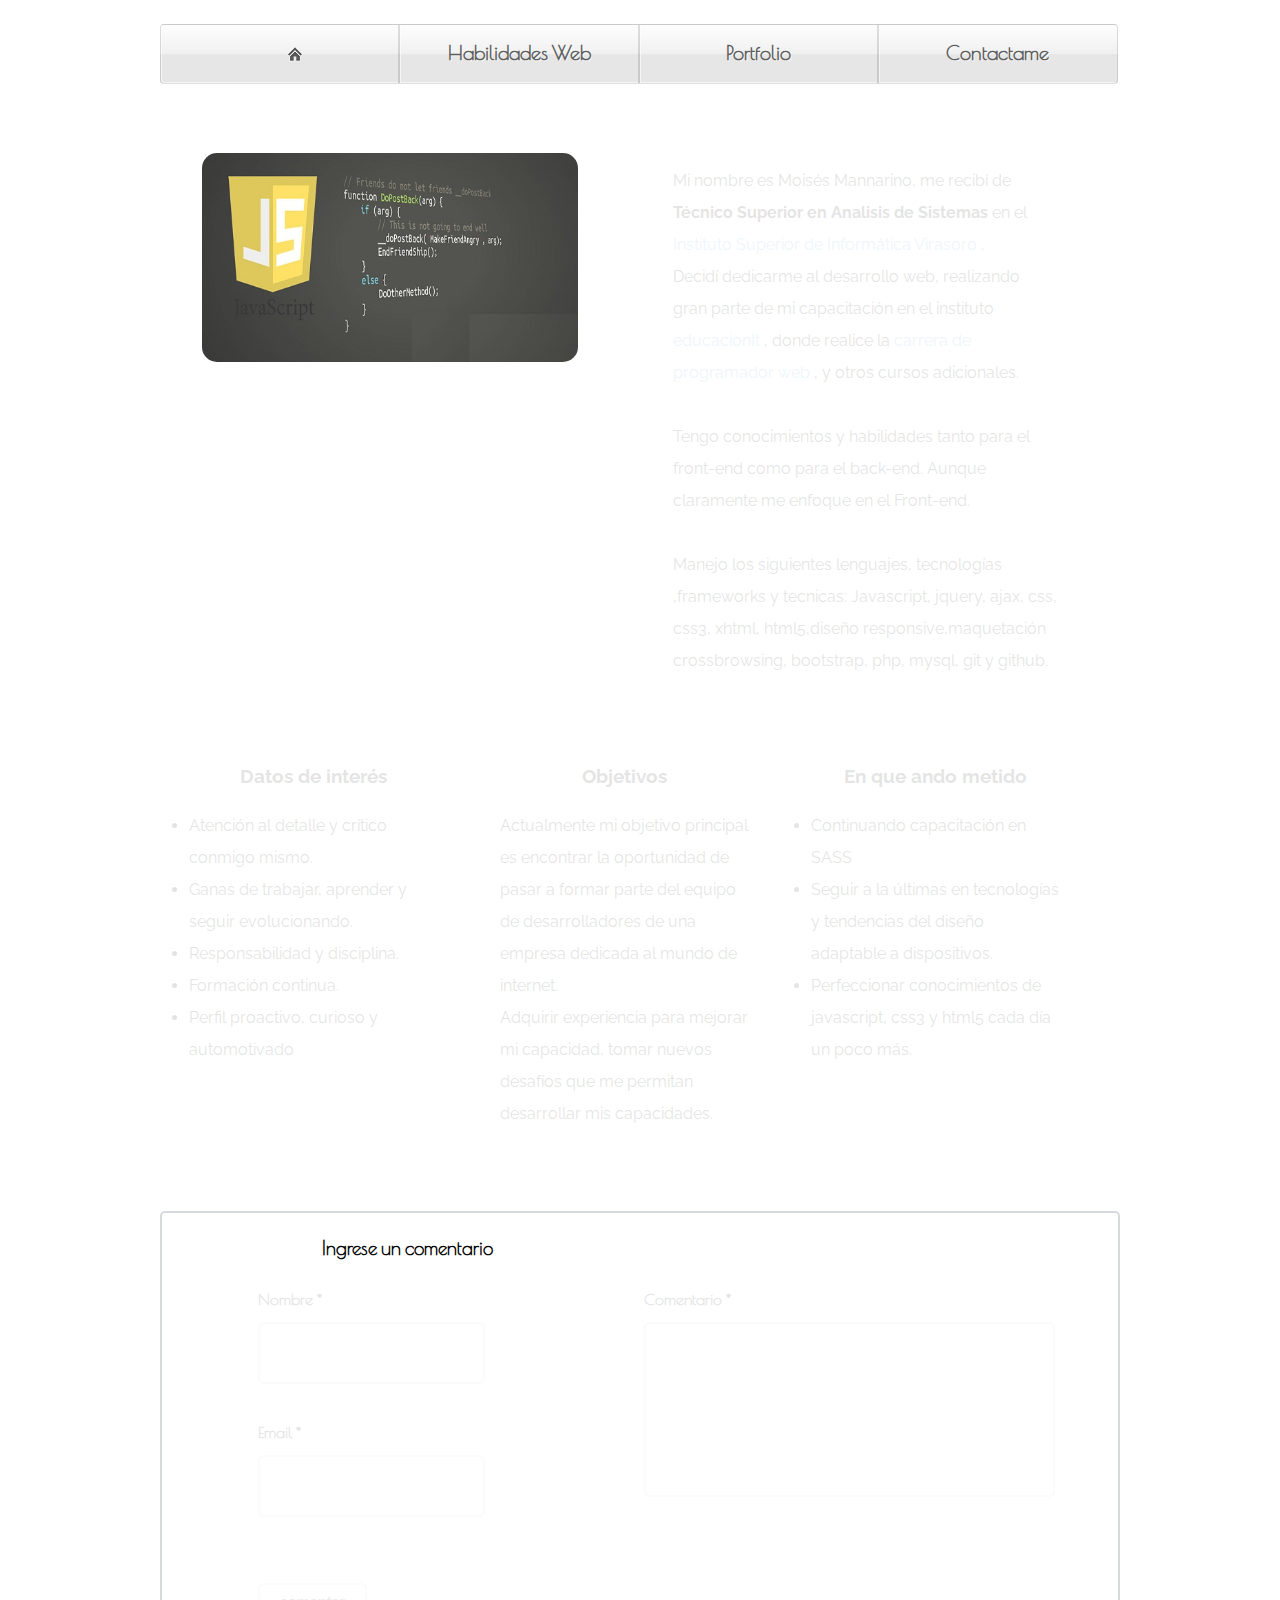
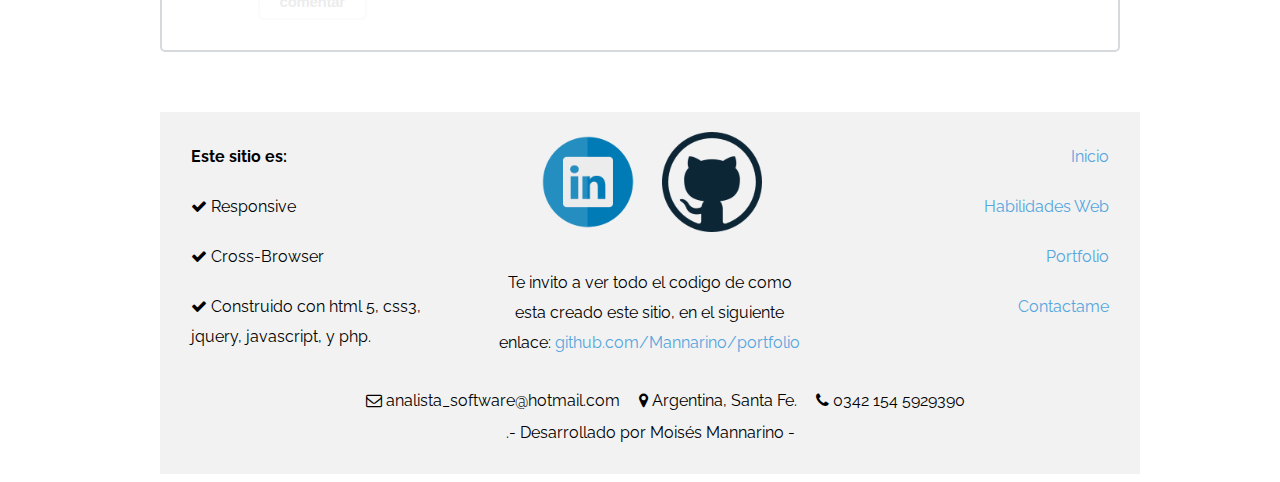
==== commit 7f224866: "arreglos" ====
--- a/index.html
+++ b/index.html
@@ -164,7 +164,7 @@
                                       Tengo conocimientos y habilidades tanto para el front-end como para el back-end. Aunque claramente me enfoque en el Front-end.
                                       <br>
                                       <br>
-                                      Manejo los siguientes lenguajes, tecnolog&iacuteas y frameworks: Javascript, jquery, ajax, css, css3, xhtml, html5,diseño responsive,maquetación crossbrowsing, bootstrap, php, mysql, git y github.
+                                      Manejo los siguientes lenguajes, tecnolog&iacuteas ,frameworks y tecnicas: Javascript, jquery, ajax, css, css3, xhtml, html5,diseño responsive,maquetación crossbrowsing, bootstrap, php, mysql, git y github.
                                       </p> 
                            </article>
             
@@ -188,7 +188,7 @@
                           <article id="tipo3">
                                   <h3>En que ando metido</h3>
                                         <ul>
-                                              <li>Continuando capacitación en bootstrap</li>
+                                              <li>Continuando capacitación en SASS</li>
                                               <li>Seguir a la últimas en tecnologías y tendencias del diseño adaptable a dispositivos.</li>
                                               <li>Perfeccionar conocimientos de javascript, css3 y html5 cada día un poco más.</li>
                                         </ul>
--- a/assets/css/styles.css
+++ b/assets/css/styles.css
@@ -292,7 +292,7 @@
 }
 
 
-section#proyecto-1,section#proyecto-2,section#proyecto-3,section#proyecto-4,section#proyecto-5{
+section#proyecto-6,section#proyecto-1,section#proyecto-2,section#proyecto-3,section#proyecto-4,section#proyecto-5{
 	min-height: 200px;
 	width:79%;
 
@@ -457,6 +457,17 @@
 			margin: 0px;
 		}						  		  
   }
+   @media screen and (max-width:695px){
+
+		
+		.footer-3{
+			width: 100%;
+			height: 60px;
+			margin-top: 30px;
+
+		}	
+							  		  
+  }
   @media screen and (max-width:580px){
 
 		.footer-1 ,.footer-2 {
@@ -467,7 +478,14 @@
 			text-align: center;
 			height: 200px;
 		}	
-							  		  
+		.footer-3{
+			margin-top: 0px;
+			margin-bottom: 20px;
+		}
+		span{
+			display: none;
+		}
+
   }
   @media screen and (max-width:450px){
 
@@ -482,6 +500,9 @@
 		.footer-3{
 			width: 100%;
 			height: 150px;
+		}
+		.footer-1{
+			height: 260px;
 		}				  		  
   }
 /*-----------------------*/
@@ -504,7 +525,7 @@
 	article#tipo1,article#tipo2{
 					width: 40%;
 					margin-left: 5%;
-					box-sizing:boder-box;
+					box-sizing:border-box;
 				}	
 	article#tipo3{
 				width: 90%;
@@ -612,7 +633,7 @@
 				margin-left: 30px;
 				text-align: left;
 			}
-	section#proyecto-1,section#proyecto-2,section#proyecto-3,section#proyecto-4,section#proyecto-5{
+	section#proyecto-6,section#proyecto-1,section#proyecto-2,section#proyecto-3,section#proyecto-4,section#proyecto-5{
 								
 								width:100%;	
 								padding-left: 0%;
@@ -639,16 +660,7 @@
 
 						}						
 	}
-	@media screen and (max-width:410px){
-
-	.fancyNav li{
-					width: 99.60% !important;
-				}
-
-    body{
-    	margin: 0;
-    }										  		  
-  }
+	
 @media screen and (max-width:750px){
 
 	
@@ -715,7 +727,7 @@
 								box-sizing:border-box;
 								
 							}	
-							section#proyecto-1,section#proyecto-2,section#proyecto-3,section#proyecto-4,section#proyecto-5{
+							section#proyecto-6,section#proyecto-1,section#proyecto-2,section#proyecto-3,section#proyecto-4,section#proyecto-5{
 								min-height: 200px;
 								width:100%;
   		
@@ -724,4 +736,18 @@
 							}	
 
 																  		  
+  }
+
+  @media screen and (max-width:410px){
+
+	.fancyNav li{
+					width: 99.60% !important;
+				}
+
+    body{
+    	margin: 0;
+    }
+  	section#formulario h3{
+  		margin-left: 100px;
+  	}									  		  
   }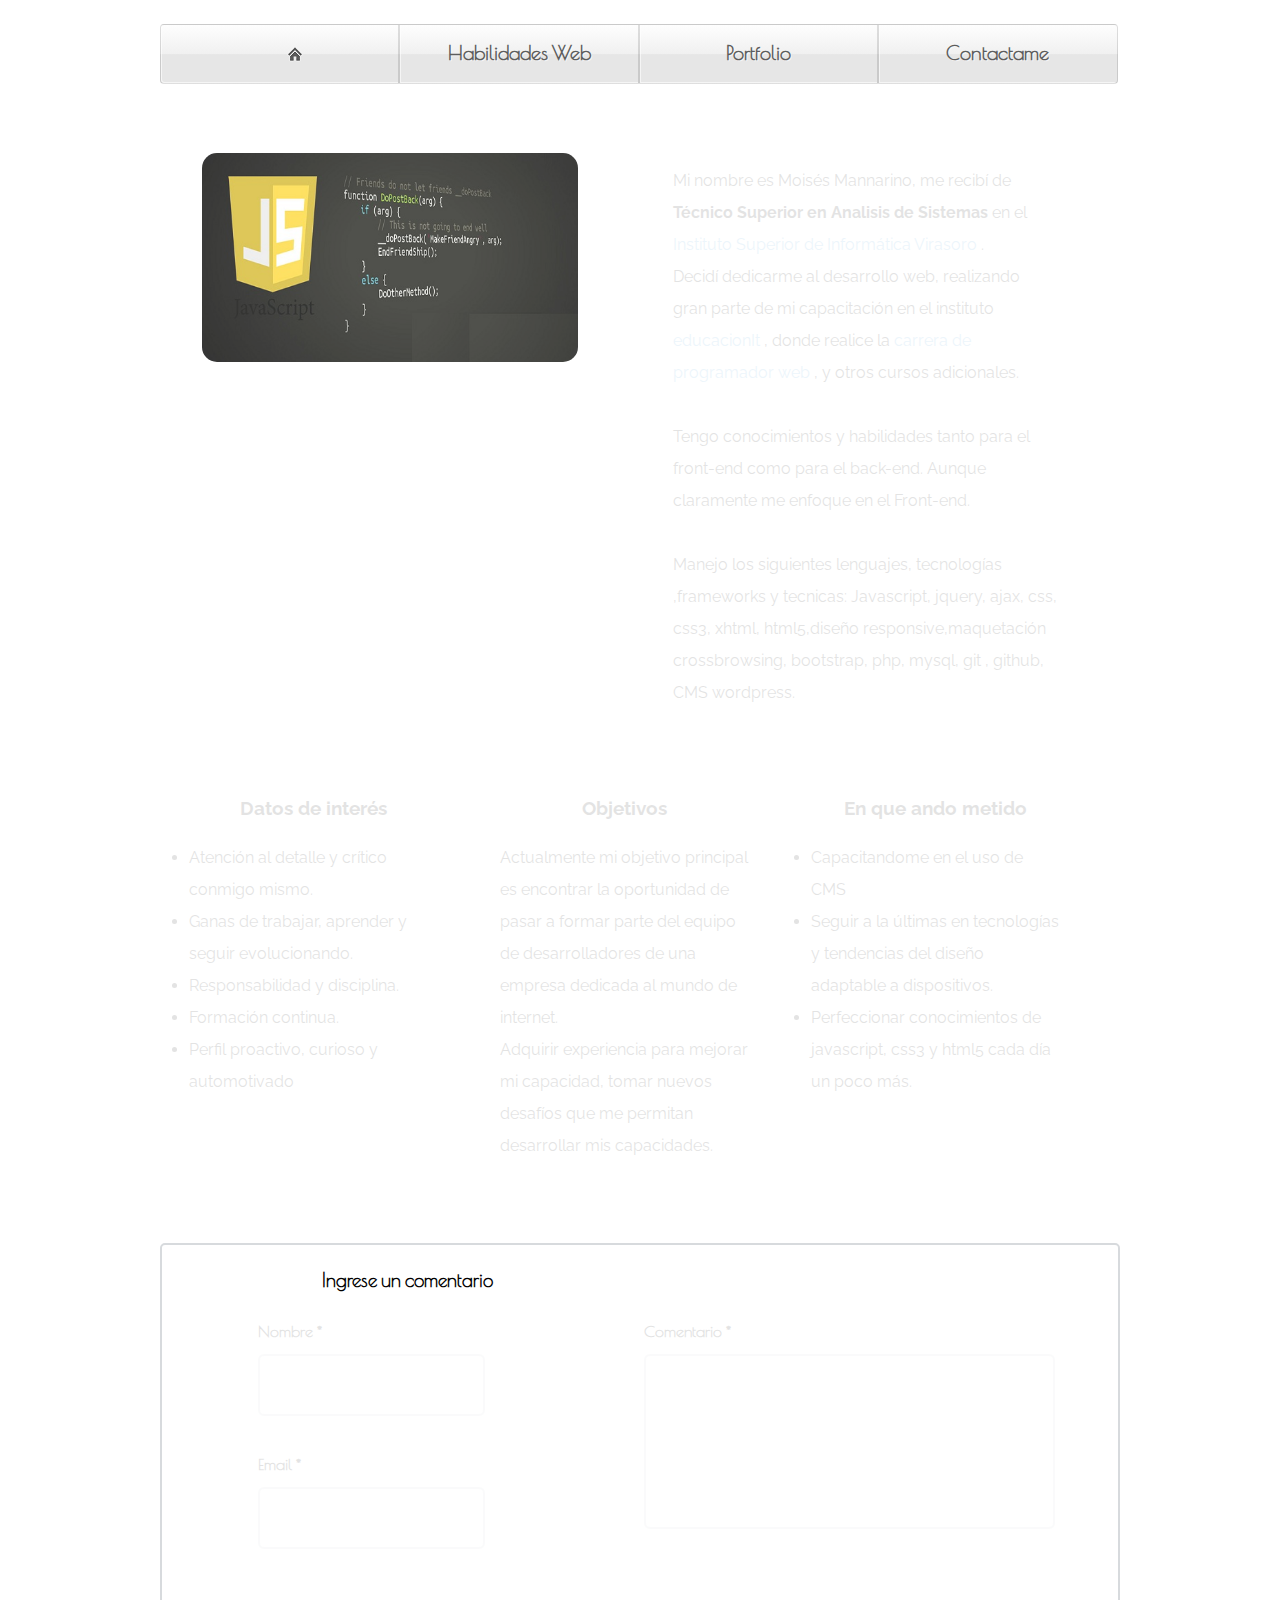
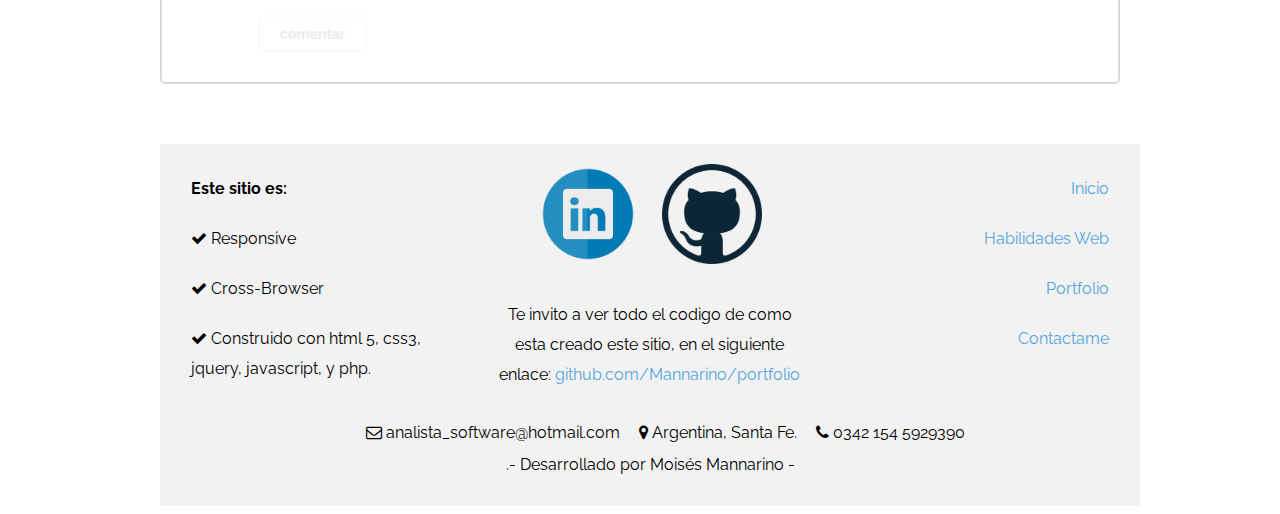
==== commit 7463a101: "subido sitio nuevo a port" ====
--- a/index.html
+++ b/index.html
@@ -164,7 +164,7 @@
                                       Tengo conocimientos y habilidades tanto para el front-end como para el back-end. Aunque claramente me enfoque en el Front-end.
                                       <br>
                                       <br>
-                                      Manejo los siguientes lenguajes, tecnolog&iacuteas ,frameworks y tecnicas: Javascript, jquery, ajax, css, css3, xhtml, html5,diseño responsive,maquetación crossbrowsing, bootstrap, php, mysql, git y github.
+                                      Manejo los siguientes lenguajes, tecnolog&iacuteas ,frameworks y tecnicas: Javascript, jquery, ajax, css, css3, xhtml, html5,diseño responsive,maquetación crossbrowsing, bootstrap, php, mysql, git , github, CMS wordpress.
                                       </p> 
                            </article>
             
@@ -188,7 +188,7 @@
                           <article id="tipo3">
                                   <h3>En que ando metido</h3>
                                         <ul>
-                                              <li>Continuando capacitación en SASS</li>
+                                              <li>Capacitandome en el uso de CMS</li>
                                               <li>Seguir a la últimas en tecnologías y tendencias del diseño adaptable a dispositivos.</li>
                                               <li>Perfeccionar conocimientos de javascript, css3 y html5 cada día un poco más.</li>
                                         </ul>
--- a/assets/css/styles.css
+++ b/assets/css/styles.css
@@ -291,8 +291,12 @@
 
 }
 
-
-section#proyecto-6,section#proyecto-1,section#proyecto-2,section#proyecto-3,section#proyecto-4,section#proyecto-5{
+section#proyecto-8,
+section#proyecto-7,
+section#proyecto-6,
+section#proyecto-1,
+section#proyecto-2,
+section#proyecto-3,section#proyecto-4,section#proyecto-5{
 	min-height: 200px;
 	width:79%;
 
@@ -633,7 +637,7 @@
 				margin-left: 30px;
 				text-align: left;
 			}
-	section#proyecto-6,section#proyecto-1,section#proyecto-2,section#proyecto-3,section#proyecto-4,section#proyecto-5{
+	section#proyecto-8,section#proyecto-7,section#proyecto-6,section#proyecto-1,section#proyecto-2,section#proyecto-3,section#proyecto-4,section#proyecto-5{
 								
 								width:100%;	
 								padding-left: 0%;
@@ -689,7 +693,7 @@
 								display: block;
 								
 							}	
-							section#proyecto-1,section#proyecto-2,section#proyecto-3,section#proyecto-4,section#proyecto-5{
+							section#proyecto-8,section#proyecto-7,section#proyecto-1,section#proyecto-2,section#proyecto-3,section#proyecto-4,section#proyecto-5{
 								min-height: 200px;
 								width:90%;
 
@@ -727,7 +731,7 @@
 								box-sizing:border-box;
 								
 							}	
-							section#proyecto-6,section#proyecto-1,section#proyecto-2,section#proyecto-3,section#proyecto-4,section#proyecto-5{
+							section#proyecto-8,section#proyecto-7,section#proyecto-6,section#proyecto-1,section#proyecto-2,section#proyecto-3,section#proyecto-4,section#proyecto-5{
 								min-height: 200px;
 								width:100%;
   		
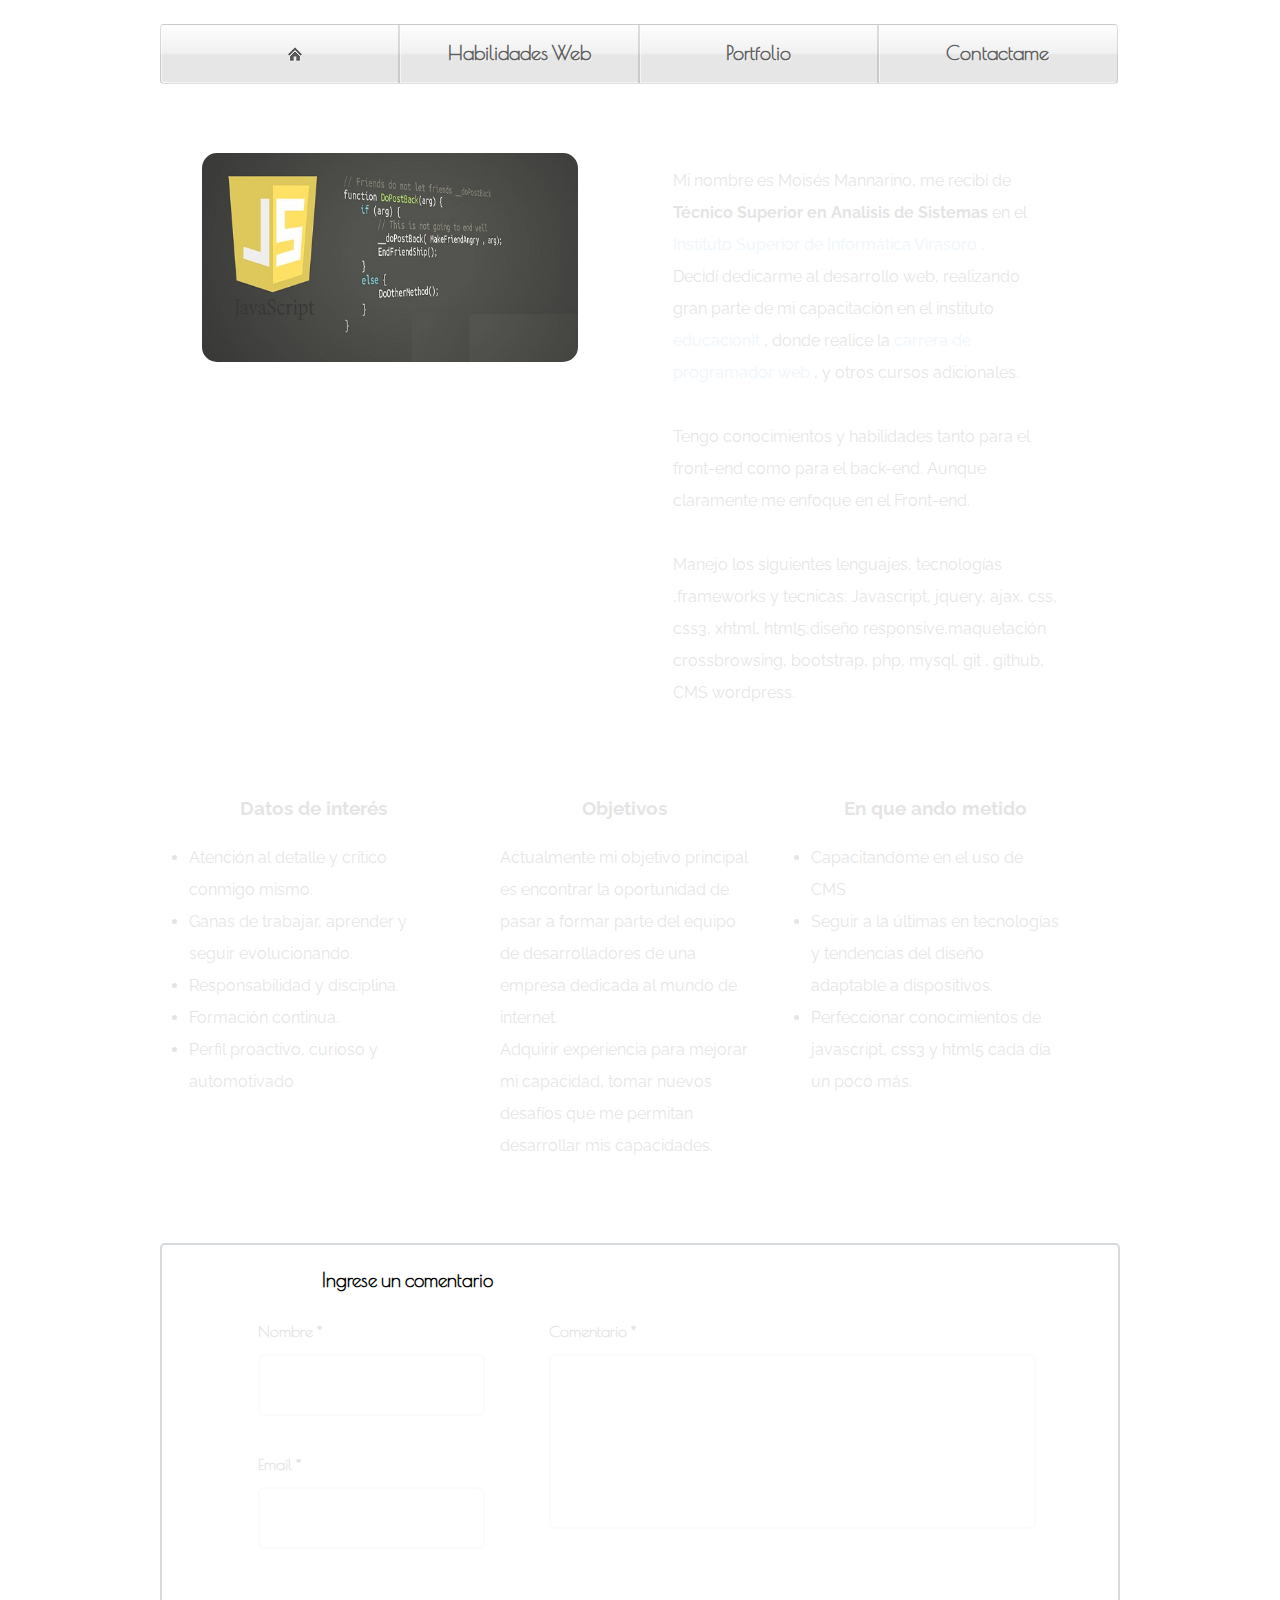
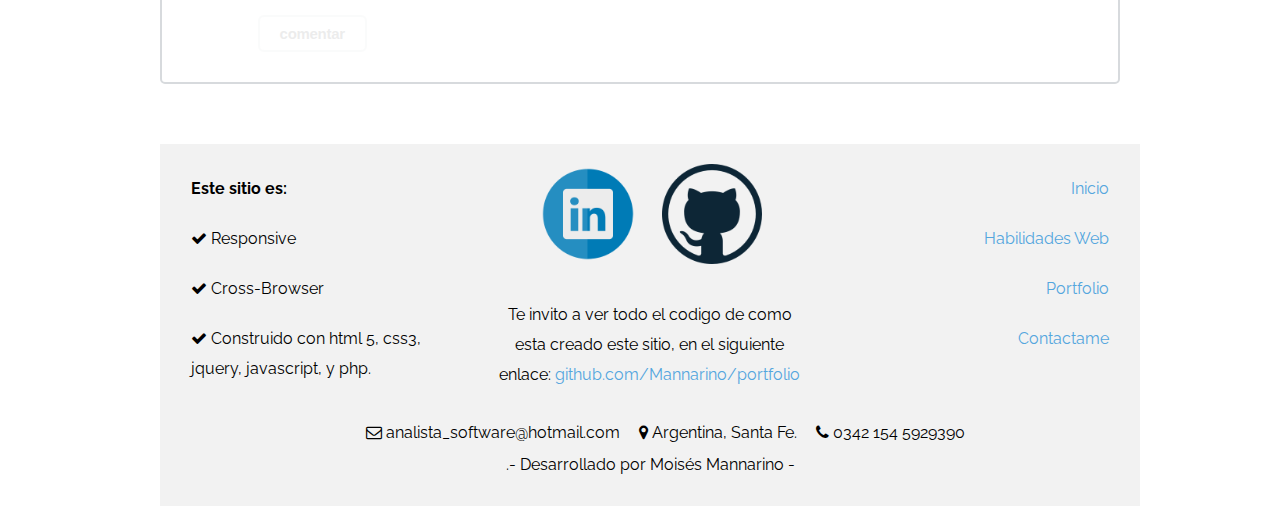
==== commit f14bda0b: "Sass" ====
--- a/index.html
+++ b/index.html
@@ -9,8 +9,8 @@
            <script src="https://ajax.googleapis.com/ajax/libs/jquery/1.11.3/jquery.min.js"></script>
            
 	   <!-- estilos -->
-           <link rel="stylesheet" href="assets/css/styles.css" />
-           <link rel="stylesheet" href="assets/css/menu.css" />
+           <link rel="stylesheet" href="assets/css/style.css" />
+           
            <link rel="stylesheet" href="https://maxcdn.bootstrapcdn.com/font-awesome/4.5.0/css/font-awesome.min.css">
            <!---->
           
@@ -20,7 +20,7 @@
            <!-- ************ -->
 
            <!-- todo lo referente al slider-->
-           <link rel="stylesheet" href="assets/css/flexslider.css" type="text/css" media="screen" />
+          
            <script src="js/jquery.flexslider-min.js"></script>
            <script>
              $(window).load(function() {
--- a/assets/css/style.css
+++ b/assets/css/style.css
@@ -0,0 +1,2 @@
+﻿@font-face{font-family:"flexslider-icon";src:url("fonts/flexslider-icon.eot");src:url("fonts/flexslider-icon.eot?#iefix") format("embedded-opentype"),url("fonts/flexslider-icon.woff") format("woff"),url("fonts/flexslider-icon.ttf") format("truetype"),url("fonts/flexslider-icon.svg#flexslider-icon") format("svg");font-weight:normal;font-style:normal}.flex-container a:hover,.flex-slider a:hover,.flex-container a:focus,.flex-slider a:focus{outline:none}.slides{margin:0;padding:0;list-style:none}.slides>li{margin:0;padding:0;list-style:none}.flex-control-nav,.flex-direction-nav{margin:0;padding:0;list-style:none}.flex-pauseplay span{text-transform:capitalize}.flexslider{margin:0;padding:0}.flexslider .slides>li{display:none;-webkit-backface-visibility:hidden}.flexslider .slides img{width:100%;display:block;border-radius:15px}.flexslider .slides:after{content:" ";display:block;clear:both;visibility:hidden;line-height:0;height:0}html[xmlns] .flexslider .slides{display:block}* html .flexslider .slides{height:1%}.no-js .flexslider .slides>li:first-child{display:block}.flexslider{margin:0 0 60px;background:#fff;border:4px solid #fff;position:relative;zoom:1;-webkit-border-radius:4px;-moz-border-radius:4px;border-radius:4px;-webkit-box-shadow:"" 0 1px 4px rgba(0,0,0,0.2);-moz-box-shadow:"" 0 1px 4px rgba(0,0,0,0.2);-o-box-shadow:"" 0 1px 4px rgba(0,0,0,0.2);box-shadow:"" 0 1px 4px rgba(0,0,0,0.2)}.flexslider .slides{zoom:1}.flexslider .slides img{height:auto}.flex-viewport{max-height:2000px;-webkit-transition:all 1s ease;-moz-transition:all 1s ease;-ms-transition:all 1s ease;-o-transition:all 1s ease;transition:all 1s ease}.loading .flex-viewport{max-height:300px}.carousel li{margin-right:5px}.flex-direction-nav{*height:0}.flex-direction-nav a{text-decoration:none;display:block;width:40px;height:40px;margin:-20px 0 0;position:absolute;top:50%;z-index:10;overflow:hidden;opacity:0;cursor:pointer;color:rgba(0,0,0,0.8);text-shadow:1px 1px 0 rgba(255,255,255,0.3);-webkit-transition:all 0.3s ease-in-out;-moz-transition:all 0.3s ease-in-out;-ms-transition:all 0.3s ease-in-out;-o-transition:all 0.3s ease-in-out;transition:all 0.3s ease-in-out}.flex-direction-nav a:before{font-family:"flexslider-icon";font-size:40px;display:inline-block;content:"";color:rgba(0,0,0,0.8);text-shadow:1px 1px 0 rgba(255,255,255,0.3)}.flex-direction-nav a.flex-next:before{content:""}.flex-direction-nav .flex-prev{left:-50px;display:none}.flex-direction-nav .flex-next{right:-50px;text-align:right;display:none}.flexslider:hover .flex-direction-nav .flex-prev{opacity:0.7;left:10px}.flexslider:hover .flex-direction-nav .flex-prev:hover{opacity:1}.flexslider:hover .flex-direction-nav .flex-next{opacity:0.7;right:10px}.flexslider:hover .flex-direction-nav .flex-next:hover{opacity:1}.flex-direction-nav .flex-disabled{opacity:0 !important;filter:alpha(opacity=0);cursor:default}.flex-pauseplay a{display:block;width:20px;height:20px;position:absolute;bottom:5px;left:10px;opacity:0.8;z-index:10;overflow:hidden;cursor:pointer;color:#000}.flex-pauseplay a:before{font-family:"flexslider-icon";font-size:20px;display:inline-block;content:""}.flex-pauseplay a:hover{opacity:1}.flex-pauseplay a.flex-play:before{content:""}.flex-control-nav{width:100%;position:absolute;bottom:-40px;text-align:center}.flex-control-nav li{margin:0 6px;display:inline-block;zoom:1;*display:inline}.flex-control-paging li a{width:11px;height:11px;display:block;background:#666;background:rgba(0,0,0,0.5);cursor:pointer;text-indent:-9999px;-webkit-box-shadow:inset 0 0 3px rgba(0,0,0,0.3);-moz-box-shadow:inset 0 0 3px rgba(0,0,0,0.3);-o-box-shadow:inset 0 0 3px rgba(0,0,0,0.3);box-shadow:inset 0 0 3px rgba(0,0,0,0.3);-webkit-border-radius:20px;-moz-border-radius:20px;border-radius:20px}.flex-control-paging li a:hover{background:#333;background:rgba(0,0,0,0.7)}.flex-control-paging li a.flex-active{background:#000;background:rgba(0,0,0,0.9);cursor:default}.flex-control-thumbs{margin:5px 0 0;position:static;overflow:hidden}.flex-control-thumbs li{width:25%;float:left;margin:0}.flex-control-thumbs img{width:100%;height:auto;display:block;opacity:0.7;cursor:pointer;-webkit-transition:all 1s ease;-moz-transition:all 1s ease;-ms-transition:all 1s ease;-o-transition:all 1s ease;transition:all 1s ease}.flex-control-thumbs img:hover{opacity:1}.flex-control-thumbs .flex-active{opacity:1;cursor:default}@media screen and (max-width: 860px){.flex-direction-nav .flex-prev{opacity:1;left:10px}.flex-direction-nav .flex-next{opacity:1;right:10px}}main,header,footer,nav,section,figure,figcaption,aside{display:block}a img{border:0px}ul{padding:0}h3{text-align:center}body{font-family:"Raleway",sans-serif;line-height:2em}footer{padding:10px;height:auto;text-align:center;line-height:10px;width:100%;margin:auto;padding-bottom:20px;background:#f2f2f2}hr{width:100%}section#contenido{max-width:960px;margin:auto}a{text-decoration:none;outline:none;color:#54a6de}a:visited{text-decoration:none;outline:none;color:#54a6de}a:hover{text-decoration:none}.fancyNav{overflow:hidden;display:inline-block;text-align:center;max-width:960px;width:100%;box-sizing:boder-box}.fancyNav li{background-color:#000;background-image:-webkit-gradient(linear, left top, left bottom, from(#fefefe), color-stop(0.5, #f0f0f0), color-stop(0.51, #e6e6e6));background-image:-moz-linear-gradient(#fefefe 0%, #f0f0f0 50%, #e6e6e6 51%);background-image:-o-linear-gradient(#fefefe 0%, #f0f0f0 50%, #e6e6e6 51%);background-image:-ms-linear-gradient(#fefefe 0%, #f0f0f0 50%, #e6e6e6 51%);background-image:linear-gradient(#fefefe 0%, #f0f0f0 50%, #e6e6e6 51%);border:1px solid rgba(9,9,9,0.125);box-shadow:1px -1px 0 rgba(255,255,255,0.6) inset;-moz-box-shadow:1px -1px 0 rgba(255,255,255,0.6) inset;-webkit-box-shadow:1px -1px 0 rgba(255,255,255,0.6) inset;position:relative;float:left;list-style:none;width:24.73%}.fancyNav li:after{text-indent:-9999px;overflow:hidden;position:absolute;width:100%;height:100%;top:0;left:0;z-index:1;opacity:0;background-image:-webkit-gradient(linear, left top, right top, from(rgba(168,168,168,0.5)), color-stop(0.5, rgba(168,168,168,0)), to(rgba(168,168,168,0.5)));background-image:-moz-linear-gradient(left, rgba(168,168,168,0.5), rgba(168,168,168,0) 50%, rgba(168,168,168,0.5));background-image:-o-linear-gradient(left, rgba(168,168,168,0.5), rgba(168,168,168,0) 50%, rgba(168,168,168,0.5));background-image:-ms-linear-gradient(left, rgba(168,168,168,0.5), rgba(168,168,168,0) 50%, rgba(168,168,168,0.5));background-image:linear-gradient(left, rgba(168,168,168,0.5), rgba(168,168,168,0) 50%, rgba(168,168,168,0.5));box-shadow:-1px 0 0 #a3a3a3,-2px 0 0 #fff,1px 0 0 #a3a3a3,2px 0 0 #fff;-moz-box-shadow:-1px 0 0 #a3a3a3,-2px 0 0 #fff,1px 0 0 #a3a3a3,2px 0 0 #fff;-webkit-box-shadow:-1px 0 0 #a3a3a3,-2px 0 0 #fff,1px 0 0 #a3a3a3,2px 0 0 #fff;-moz-transition:1s all;-webkit-transition:1s all;-o-transition:1s all;transition:1s all}.fancyNav li:first-child{border-radius:4px 0 0 4px}.fancyNav li:first-child:after{box-shadow:1px 0 0 #a3a3a3,2px 0 0 #fff;-moz-box-shadow:1px 0 0 #a3a3a3,2px 0 0 #fff;-webkit-box-shadow:1px 0 0 #a3a3a3,2px 0 0 #fff;border-radius:4px 0 0 4px}.fancyNav li.selected:first-child:after{box-shadow:1px 0 0 #a3a3a3,2px 0 0 #fff;-moz-box-shadow:1px 0 0 #a3a3a3,2px 0 0 #fff;-webkit-box-shadow:1px 0 0 #a3a3a3,2px 0 0 #fff;border-radius:4px 0 0 4px}.fancyNav li:last-child{border-radius:0 4px 4px 0}.fancyNav li:last-child:after{box-shadow:-1px 0 0 #a3a3a3,-2px 0 0 #fff;-moz-box-shadow:-1px 0 0 #a3a3a3,-2px 0 0 #fff;-webkit-box-shadow:-1px 0 0 #a3a3a3,-2px 0 0 #fff;border-radius:0 4px 4px 0}.fancyNav li.selected:last-child:after{box-shadow:-1px 0 0 #a3a3a3,-2px 0 0 #fff;-moz-box-shadow:-1px 0 0 #a3a3a3,-2px 0 0 #fff;-webkit-box-shadow:-1px 0 0 #a3a3a3,-2px 0 0 #fff;border-radius:0 4px 4px 0}.fancyNav li:hover:after,.fancyNav li.selected:after,.fancyNav li:target:after{opacity:1}.fancyNav:hover li.selected:after,.fancyNav:hover li:target:after{opacity:0}.fancyNav li.selected:hover:after,.fancyNav li:target:hover:after{opacity:1 !important}.fancyNav li a{color:#5d5d5d;display:inline-block;font-family:"Poiret One",cursive;font-weight:bold;font-size:20px;padding:12px 0px 14px;position:relative;text-shadow:1px 1px 0 rgba(255,255,255,0.6);z-index:2;text-decoration:none !important;white-space:nowrap;width:100%}.fancyNav a.homeIcon{background:url("../img/home.png") no-repeat center center;display:block;overflow:hidden;padding-left:0px;padding-right:30px;text-indent:-9999px;text-align:center}nav{display:block;margin:auto;margin-bottom:3%;text-align:center}article#slider{width:40%;display:inline-block;vertical-align:top;margin:4%;margin-top:0;margin-bottom:0;box-sizing:boder-box}article#datos{width:40%;display:inline-block;vertical-align:top;padding:5%;padding-top:0;margin-bottom:0;box-sizing:boder-box}article#tipo1,article#tipo2,article#tipo3{width:26%;display:inline-block;vertical-align:top;margin:3%;margin-top:0;margin-bottom:5px;box-sizing:boder-box}section#estudios{margin:auto;width:40%;display:inline-block;vertical-align:top;padding-right:5%;padding-left:5%}section#habilidad{width:45%;margin:auto;display:inline-block;vertical-align:top;padding-left:3%;text-align:center}section#habilidad ul{list-style:none}section#portfolio{margin:auto;width:80%}section#proyecto-8,section#proyecto-7,section#proyecto-6,section#proyecto-1,section#proyecto-2,section#proyecto-3,section#proyecto-4,section#proyecto-5{min-height:200px;width:79%;margin:5px;display:inline-block;vertical-align:top;border:1px solid #D7DADD;padding:30px;border-radius:15px}section#portfolio{text-align:center}section#portfolio p{width:80%;margin-left:30px;text-align:left}.proyecto1-a,.proyecto1-b{width:30%;text-align:center;display:inline-block;vertical-align:top;margin:0px}.proyecto1-a img{width:100%}.proyecto1-b{text-align:left;width:65%}.proyecto1-b p{margin:0px;width:100%;padding:0px 10px}.proyecto1-a a img:hover{box-shadow:0px 0px 10px #000;transform:scale(1.03)}.activo{box-shadow:0px 0px 10px #000;opacity:0.5;transform:translate(0px, -30px)}section#proyecto0{margin:auto}section#proyecto0 article{text-align:center;width:80%;margin:auto;background-color:#FCF8E3;border:1px solid #FBEED5;border-radius:4px;color:#C09853;margin-bottom:18px;padding:10px 15px;text-shadow:0 1px 0 rgba(255,255,255,0.5);font-size:13px}figcaption{width:90px;margin:auto}.habilidad{display:inline-block;width:40%;text-align:right}.progreso{display:inline-block;width:40%}.porcentaje{display:inline-block;width:15%;text-align:left}.actualiza{background:gold;color:indigo}@media screen and (max-width: 850px){.fancyNav li{width:49.6% !important}article#slider{display:none !important}article#datos{width:90%}article#tipo1,article#tipo2{width:40%;margin-left:5%;box-sizing:border-box}article#tipo3{width:90%;box-sizing:boder-box}article#tipo3 ul{margin-left:10%;box-sizing:boder-box}section#formulario{width:80%}}@media screen and (min-width: 851px){article#slider{display:inline-block !important}}@media screen and (max-width: 530px){.fancyNav li{width:99.6% !important}article#datos{width:90%}article#tipo1,article#tipo2{width:90%;margin-left:5%;box-sizing:boder-box}article#tipo3{width:90%;box-sizing:boder-box}article#tipo3 ul{margin-left:7%;box-sizing:boder-box}article#tipo1 ul{margin-left:3%;box-sizing:boder-box}section#portfolio{text-align:center;width:100%}section#portfolio p{width:100%;margin-left:30px;text-align:left}section#proyecto-8,section#proyecto-7,section#proyecto-6,section#proyecto-1,section#proyecto-2,section#proyecto-3,section#proyecto-4,section#proyecto-5{width:100%;padding-left:0%;margin-left:1%;margin-top:3%;box-sizing:boder-box}body{margin:0}section#proyecto0 article{width:90%;margin:auto;padding-left:0}section#proyecto0 article p{margin:6%}}@media screen and (max-width: 750px){section#habilidad{width:90%}section#estudios{width:90%}section#estudios ul{margin-left:10%}section#estudios h3{margin-left:-10%}.proyecto1-a,.proyecto1-b{width:100%;text-align:center;display:block}section#proyecto-8,section#proyecto-7,section#proyecto-1,section#proyecto-2,section#proyecto-3,section#proyecto-4,section#proyecto-5{min-height:200px;width:90%}.proyecto1-b p{margin:0px;width:100%;padding:0px;text-align:center}}@media screen and (min-width: 751px){.proyecto1-a{width:40%;text-align:center;display:inline-block;box-sizing:border-box}.proyecto1-b{width:40%;text-align:center;display:inline-block;box-sizing:border-box;width:55%;text-align:center;display:inline-block;box-sizing:border-box}section#proyecto-8,section#proyecto-7,section#proyecto-6,section#proyecto-1,section#proyecto-2,section#proyecto-3,section#proyecto-4,section#proyecto-5{min-height:200px;width:100%;padding-left:0}}@media screen and (max-width: 410px){.fancyNav li{width:99.6% !important}body{margin:0}section#formulario h3{margin-left:100px}}.uneditable-input{border:2px solid #D7DADD;color:#34495E;margin-top:6px;font-size:15px;padding:8px 12px;height:42px;border-radius:6px;box-shadow:none;-webkit-transition:border 0.25s linear 0s,color 0.25s linear 0s,background-color 0.25s linear 0s;-moz-transition:border 0.25s linear 0s,color 0.25s linear 0s,background-color 0.25s linear 0s;-ms-transition:border 0.25s linear 0s,color 0.25s linear 0s,background-color 0.25s linear 0s;-o-transition:border 0.25s linear 0s,color 0.25s linear 0s,background-color 0.25s linear 0s;transition:border 0.25s linear 0s,color 0.25s linear 0s,background-color 0.25s linear 0s}input[type="text"]:focus{border-color:#00ADEF;outline:0;-webkit-box-shadow:none;box-shadow:none}textarea{padding:10px 10px;margin-bottom:15px;min-height:155px;margin-top:6px;resize:none;width:100%}textarea:focus{border-color:#00ADEF;outline:0;-webkit-box-shadow:none;box-shadow:none}section#formulario{font-family:"Lato",Helvetica,Arial,sans-serif;margin:auto;min-height:400px;margin-top:60px;margin-bottom:60px;-moz-border-radius:5px;-webkit-border-radius:5px;border-radius:5px;border:2px solid #D7DADD;background:url(si.png);box-sizing:boder-box}article#a{width:100%;display:inline-block;height:auto;vertical-align:top}.for2{width:48%;display:inline-block;height:300px;vertical-align:top}.for1{display:inline-block;width:30%;vertical-align:top;vertical-align:top;padding-left:10%}section#formulario h3{margin-left:160px;text-align:left;font-family:"Poiret One",cursive}label{font-family:"Poiret One",cursive;font-weight:bold}input[type="submit"]{border:2px solid #D7DADD;color:#4e4e4e;background:transparent;margin-right:5px;margin-bottom:30px;padding:8px 20px;font-weight:900;font-size:15px;letter-spacing:-0.02em;text-shadow:none;border-radius:6px;-webkit-transition:all 200ms ease-in 0s;-moz-transition:all 200ms ease-in 0s;-o-transition:all 200ms ease-in 0s;-ms-transition:all 200ms ease-in 0s;transition:all 200ms ease-in 0s;box-shadow:none;margin-left:10%}input[type="submit"]:hover{background:#00ADEF;color:#fff}#carga{text-align:center;margin:auto;width:100%;display:none;margin-top:160px;min-height:400px}#correcto{color:green;font-family:"Poiret One",cursive;font-weight:bold;text-align:center;margin:auto;min-height:400px;width:100%;margin-top:60px;margin-bottom:60px;font-size:18px}.footer{display:inline-block;width:33%;height:250px;vertical-align:middle;line-height:30px}.footer ul{list-style:none}.footer ul li{margin:20px}.footer img{width:100px;height:100px;margin:10px;transition:2s ease}.footer img:hover{opacity:0.8;transform:rotate(360deg);-webkit-transform:rotate(360deg)}.footer-1{text-align:left}.footer-3{text-align:right}.footer-4{display:block;width:100%;margin-top:20px}.footer-4 span{margin-left:15px}@media screen and (max-width: 850px){.footer-1,.footer-2{width:45%}.footer-3{width:100%;height:100px}.footer-3 ul li{display:inline-block;width:24%;text-align:center;margin:0px}}@media screen and (max-width: 695px){.footer-3{width:100%;height:60px;margin-top:30px}}@media screen and (max-width: 580px){.footer-1,.footer-2{width:95%}.footer-1{text-align:center;height:200px}.footer-3{margin-top:0px;margin-bottom:20px}span{display:none}}@media screen and (max-width: 450px){.footer-3{width:100%;height:150px}.footer-3 ul li{display:block;width:100%;text-align:center;margin:0px;background:#fff;margin-top:1px}.footer-1{height:260px}}
+/*# sourceMappingURL=style.css.map */
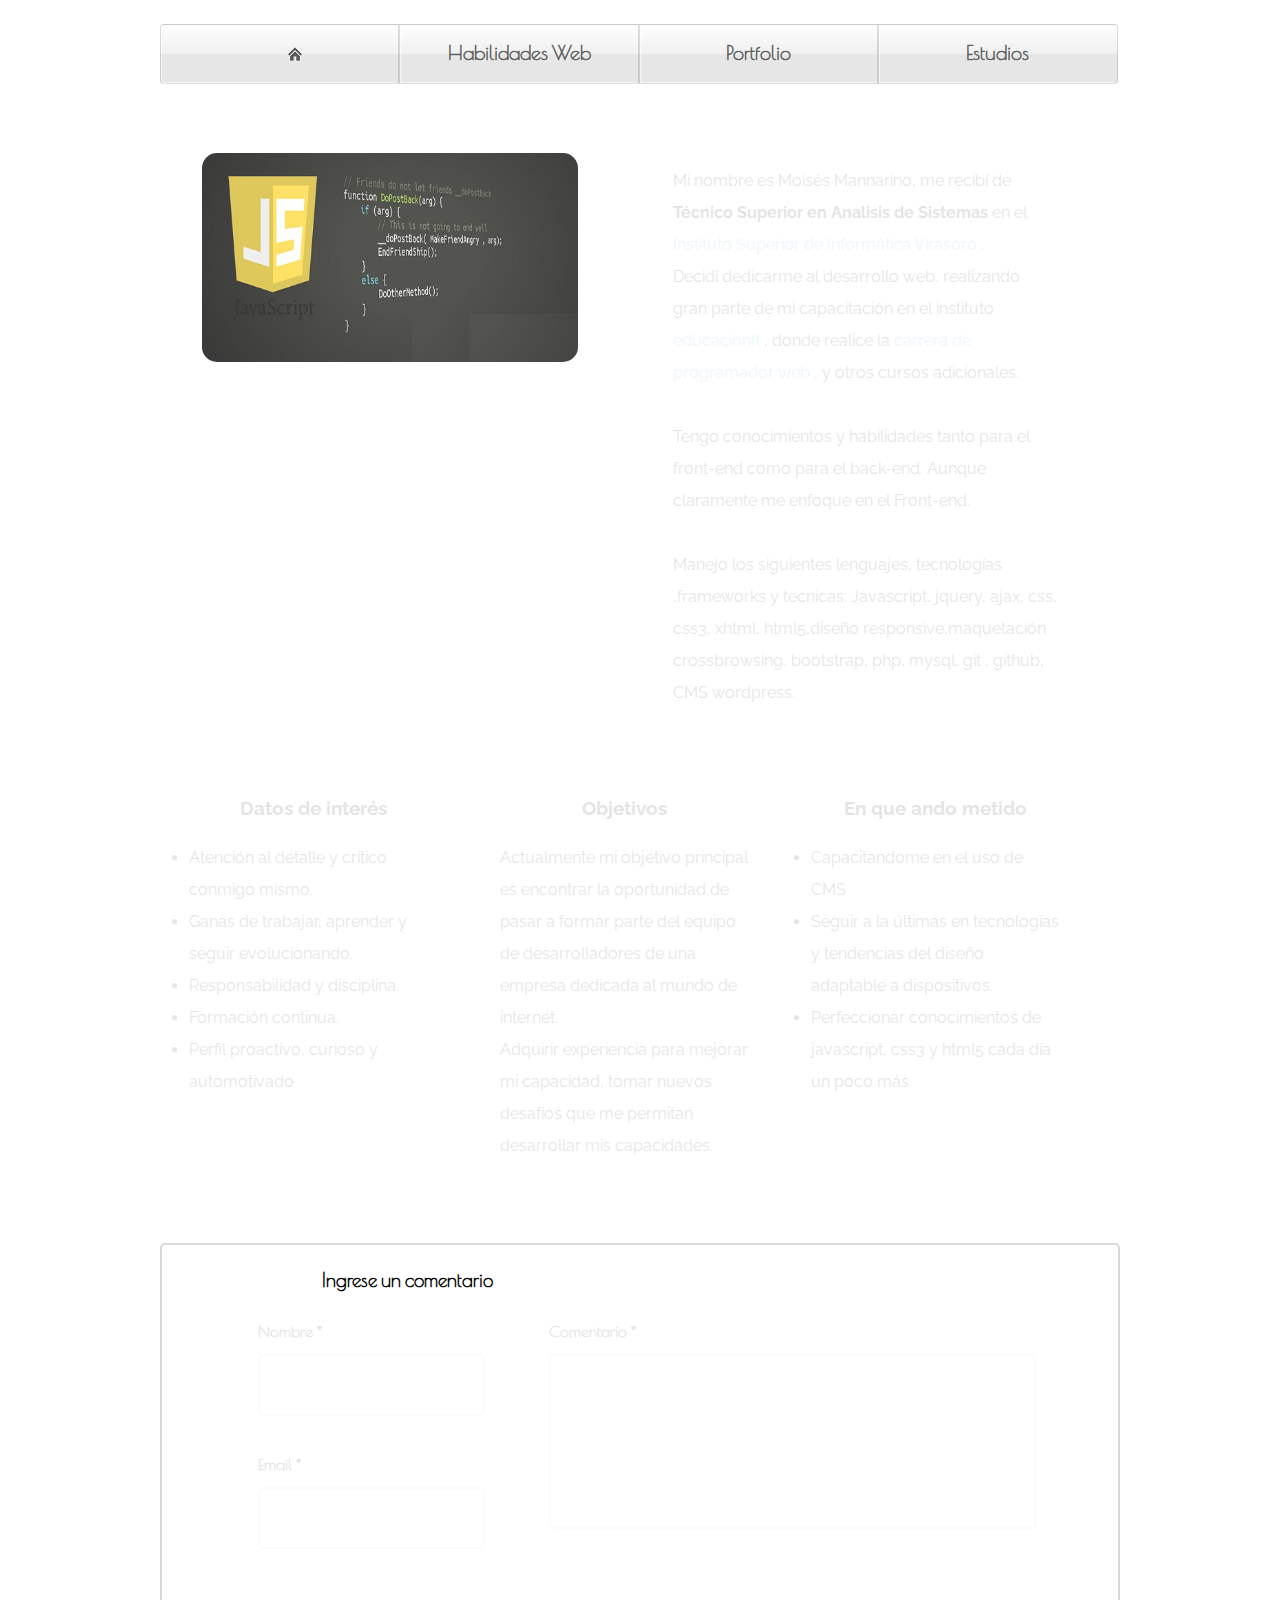
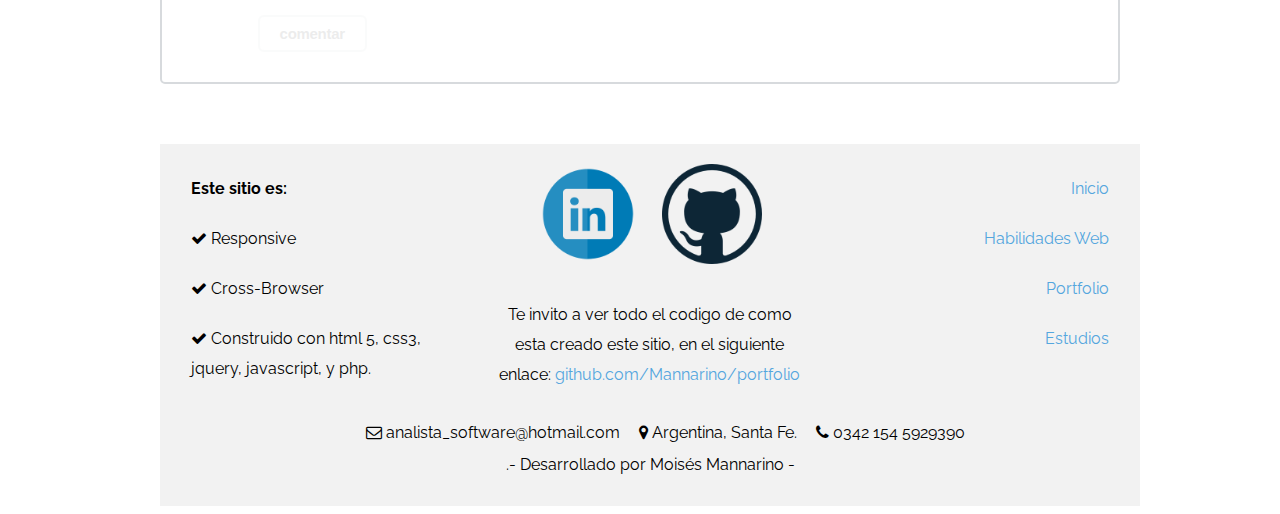
==== commit 49477fe4: "estudios" ====
--- a/index.html
+++ b/index.html
@@ -112,7 +112,7 @@
                 <li id="news"><a href="habilidades.html">Habilidades Web </a></li>
                 
                 <li id="services"><a href="portfolio.html">Portfolio  </a></li>
-                <li id="contact"><a href="#comentarios-enviar">Contactame</a></li>
+                <li id="contact"><a href="estudios.html">Estudios</a></li>
 
             </ul>
         </nav>
@@ -265,7 +265,7 @@
                         <li><a href="index.html" >Inicio</a></li>
                         <li><a href="habilidades.html">Habilidades Web </a></li>
                         <li><a href="portfolio.html">Portfolio  </a></li>
-                        <li><a href="#comentarios-enviar">Contactame</a></li>
+                        <li><a href="estudios.html">Estudios</a></li>
                       </ul>
                     </div>
                     <div class="footer-4">
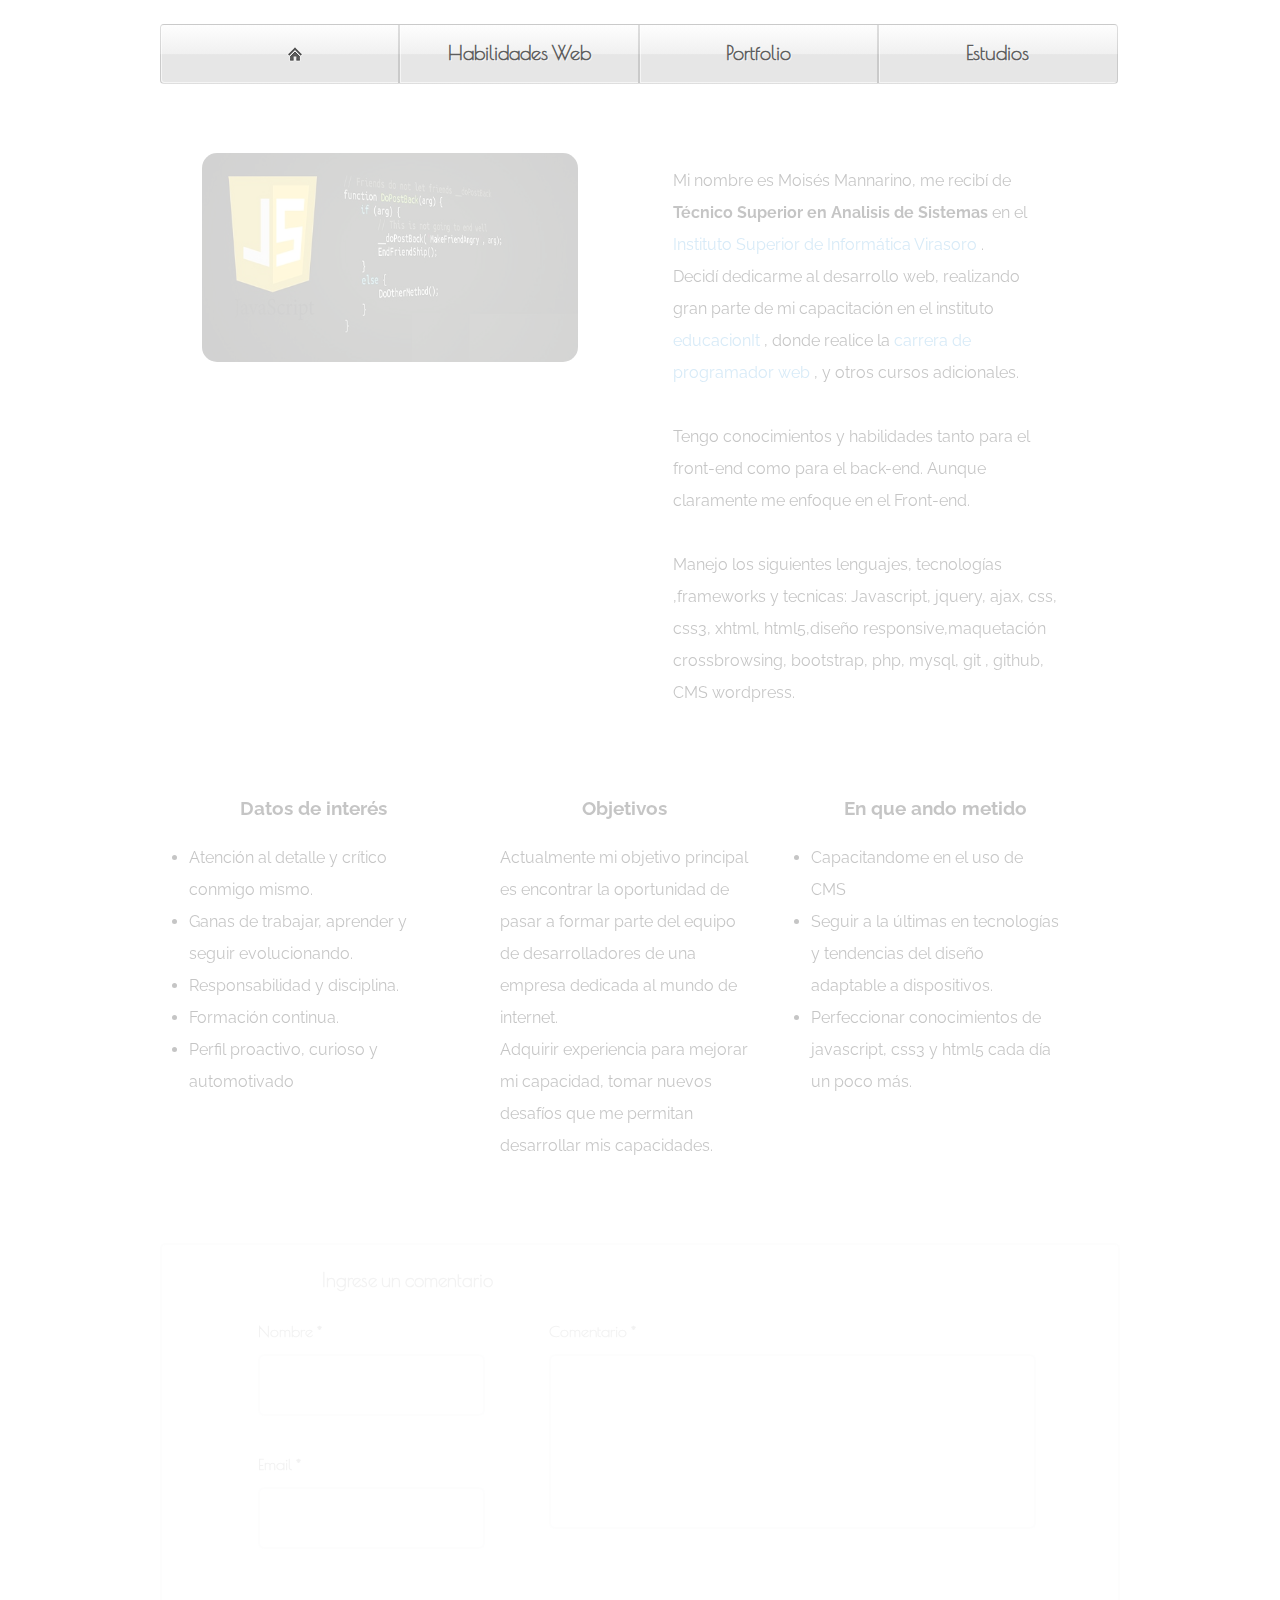
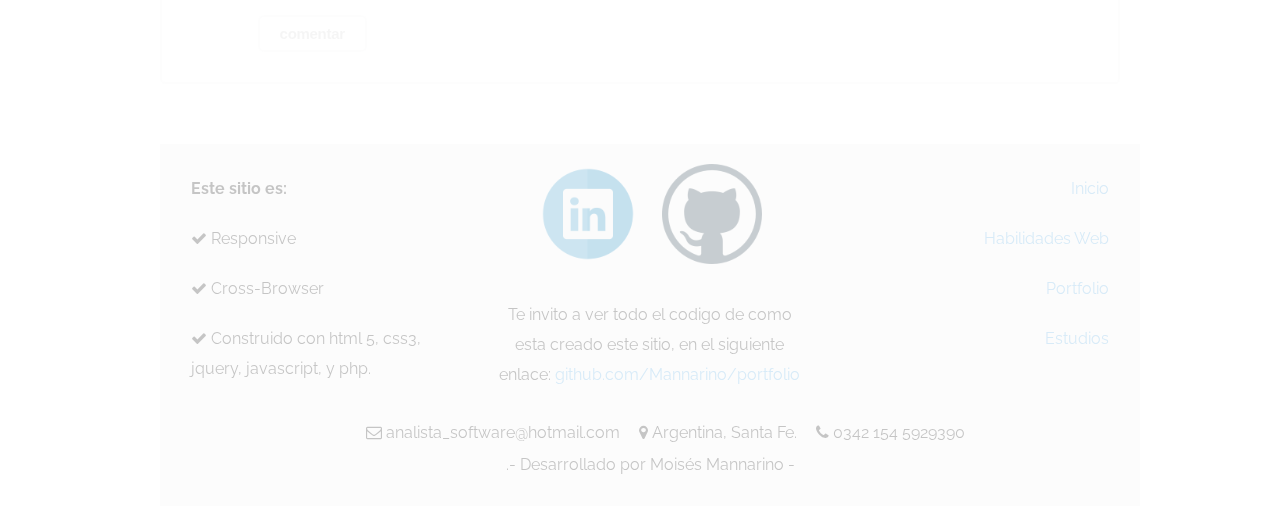
==== commit 0255c415: "arreglo menus" ====
--- a/index.html
+++ b/index.html
@@ -10,7 +10,7 @@
            
 	   <!-- estilos -->
            <link rel="stylesheet" href="assets/css/style.css" />
-           
+           <link rel="stylesheet" href="assets/css/menu.css" />
            <link rel="stylesheet" href="https://maxcdn.bootstrapcdn.com/font-awesome/4.5.0/css/font-awesome.min.css">
            <!---->
           
@@ -18,69 +18,17 @@
            <link href='https://fonts.googleapis.com/css?family=Raleway' rel='stylesheet' type='text/css'>
            <link href='https://fonts.googleapis.com/css?family=Poiret+One' rel='stylesheet' type='text/css'>
            <!-- ************ -->
-
-           <!-- todo lo referente al slider-->
-          
-           <script src="js/jquery.flexslider-min.js"></script>
-           <script>
-             $(window).load(function() {
-                  $('.flexslider').flexslider({
-                    animation: "fade",
-                    animationSpeed: 1000,
-                    slideshowSpeed: 3000,
-                    controlNav: false, 
-
+        <script type='text/javascript'>
+                 
+                  $(document).ready(function() {
+                  $('section').hide();
+                  $('section').fadeIn(2300);
+                  
                   });
-                });
-            </script>
-            <!-- ************ -->
-            <!-- script carga con fade de la pagina-->
-            <script type='text/javascript'>
-         
-                  $(document).ready(function() {
-                  $('article').hide();
-                  $("article").fadeIn(3500);
-
-                  });
-          
-             </script>
+                  </script>
            <!-- ************ -->
-           <!-- script desplazamiento lento para el srcoll al formulario de contacto-->
-           <script>
-            $(function(){
-
-                   $('a[href*=#]').click(function() {
-
-                   if (location.pathname.replace(/^\//,'') == this.pathname.replace(/^\//,'')
-                       && location.hostname == this.hostname) {
-
-                           var $target = $(this.hash);
-
-                           $target = $target.length && $target || $('[name=' + this.hash.slice(1) +']');
-
-                           if ($target.length) {
-
-                               var targetOffset = $target.offset().top;
-
-                               $('html,body').animate({scrollTop: targetOffset}, 1000);
-
-                               return false;
-
-                          }
-
-
-                     }
-
-                  });
-
-              });
-        </script>
-        <!-- ************ -->
-        <!-- script de enlaces para la validacion del formulario y el envio ajax -->
-         <script src="js/jquery.validate.min.js"></script>
-          <script src="js/localization/messages_es.js"></script>
-          <script src="js/js.js"></script>  
-          <!-- ************ --> 
+           
+       
             
           <!-- enable html5 javascript para compatibilidad de html5 con navegadores viejos -->   
           <!--[if lt IE 9]>
@@ -96,11 +44,7 @@
       </head>
     
 
-           <!-- script de enlaces para la validacion del formulario y el envio ajax -->
-           <script src="js/jquery.validate.min.js"></script>
-           <script src="js/localization/messages_es.js"></script>
-           <script src="js/js.js"></script>  
-           <!-- ************ -->      
+             
  </head>
     
  <body>
@@ -277,6 +221,22 @@
           </footer>
        
        </section>
-        
+        <script src="js/jquery.flexslider-min.js"></script>
+           <script>
+             $(window).load(function() {
+                  $('.flexslider').flexslider({
+                    animation: "fade",
+                    animationSpeed: 1000,
+                    slideshowSpeed: 3000,
+                    controlNav: false, 
+
+                  });
+                });
+            </script>
+             <!-- script de enlaces para la validacion del formulario y el envio ajax -->
+         <script src="js/jquery.validate.min.js"></script>
+          <script src="js/localization/messages_es.js"></script>
+          <script src="js/js.js"></script>  
+          <!-- ************ --> 
     </body>
 </html>
--- a/assets/css/menu.css
+++ b/assets/css/menu.css
@@ -0,0 +1,165 @@
+/*----------------------------
+	Estilos del menu
+-----------------------------*/
+
+
+.fancyNav{
+	/* Affects the UL element */
+	overflow: hidden;
+	display: inline-block;
+	
+	text-align: center;
+	max-width: 960px;
+	width: 100%;
+	box-sizing:boder-box;
+}
+
+.fancyNav li{
+	/* Specifying a fallback color and we define CSS3 gradients for the major browsers: */
+	
+	background-color: black;
+	background-image: -webkit-gradient(linear,left top, left bottom,from(#fefefe), color-stop(0.5,#f0f0f0), color-stop(0.51, #e6e6e6));
+	background-image: -moz-linear-gradient(#fefefe 0%, #f0f0f0 50%, #e6e6e6 51%);
+	background-image: -o-linear-gradient(#fefefe 0%, #f0f0f0 50%, #e6e6e6 51%);
+	background-image: -ms-linear-gradient(#fefefe 0%, #f0f0f0 50%, #e6e6e6 51%);
+	background-image: linear-gradient(#fefefe 0%, #f0f0f0 50%, #e6e6e6 51%);
+	
+	border: 1px solid rgba(9, 9, 9, 0.125);
+	
+	/* Adding a 1px inset highlight for a more polished efect: */
+	
+	box-shadow: 1px -1px 0 rgba(255, 255, 255, 0.6) inset;
+	-moz-box-shadow: 1px -1px 0 rgba(255, 255, 255, 0.6) inset;
+	-webkit-box-shadow: 1px -1px 0 rgba(255, 255, 255, 0.6) inset;
+	
+	position:relative;
+	
+	float: left;
+	list-style: none;
+	width: 24.73%;
+}
+
+.fancyNav li:after{
+
+	/* This creates a pseudo element inslide each LI */	
+	
+	content:'.';
+	text-indent:-9999px;
+	overflow:hidden;
+	position:absolute;
+	width:100%;
+	height:100%;
+	top:0;
+	left:0;
+	z-index:1;
+	opacity:0;
+	
+	/* Gradients! */
+	
+	background-image:-webkit-gradient(linear, left top, right top, from(rgba(168,168,168,0.5)),color-stop(0.5,rgba(168,168,168,0)), to(rgba(168,168,168,0.5)));
+	background-image:-moz-linear-gradient(left, rgba(168,168,168,0.5), rgba(168,168,168,0) 50%, rgba(168,168,168,0.5));
+	background-image:-o-linear-gradient(left, rgba(168,168,168,0.5), rgba(168,168,168,0) 50%, rgba(168,168,168,0.5));
+	background-image:-ms-linear-gradient(left, rgba(168,168,168,0.5), rgba(168,168,168,0) 50%, rgba(168,168,168,0.5));
+	background-image:linear-gradient(left, rgba(168,168,168,0.5), rgba(168,168,168,0) 50%, rgba(168,168,168,0.5));
+	
+	/* Creating borders with box-shadow. Useful, as they don't affect the size of the element. */
+	
+	box-shadow:-1px 0 0 #a3a3a3,-2px 0 0 #fff,1px 0 0 #a3a3a3,2px 0 0 #fff;
+	-moz-box-shadow:-1px 0 0 #a3a3a3,-2px 0 0 #fff,1px 0 0 #a3a3a3,2px 0 0 #fff;
+	-webkit-box-shadow:-1px 0 0 #a3a3a3,-2px 0 0 #fff,1px 0 0 #a3a3a3,2px 0 0 #fff;
+	
+	/* This will create a smooth transition for the opacity property */
+	
+	-moz-transition:1s all;
+	-webkit-transition:1s all;
+	-o-transition:1s all;
+	transition:1s all;
+}
+
+/* Treating the first LI and li:after elements separately */
+
+.fancyNav li:first-child{
+	border-radius: 4px 0 0 4px;
+}
+
+.fancyNav li:first-child:after,
+.fancyNav li.selected:first-child:after{
+	box-shadow:1px 0 0 #a3a3a3,2px 0 0 #fff;
+	-moz-box-shadow:1px 0 0 #a3a3a3,2px 0 0 #fff;
+	-webkit-box-shadow:1px 0 0 #a3a3a3,2px 0 0 #fff;
+	
+	border-radius:4px 0 0 4px;
+}
+
+.fancyNav li:last-child{
+	border-radius: 0 4px 4px 0;
+}
+
+/* Treating the last LI and li:after elements separately */
+
+.fancyNav li:last-child:after,
+.fancyNav li.selected:last-child:after{
+	box-shadow:-1px 0 0 #a3a3a3,-2px 0 0 #fff;
+	-moz-box-shadow:-1px 0 0 #a3a3a3,-2px 0 0 #fff;
+	-webkit-box-shadow:-1px 0 0 #a3a3a3,-2px 0 0 #fff;
+	
+	border-radius:0 4px 4px 0;
+}
+
+.fancyNav li:hover:after,
+.fancyNav li.selected:after,
+.fancyNav li:target:after{
+	/* This property triggers the CSS3 transition */
+	opacity:1;
+}
+
+.fancyNav:hover li.selected:after,
+.fancyNav:hover li:target:after{
+	/* Hides the targeted li when we are hovering on the UL */
+	opacity:0;
+}
+
+.fancyNav li.selected:hover:after,
+.fancyNav li:target:hover:after{
+	opacity:1 !important;
+}
+
+/* Styling the anchor elements */
+
+.fancyNav li a{
+	color: #5d5d5d;
+	display: inline-block;
+	font-family: 'Poiret One', cursive;
+	font-weight: bold;
+	font-size: 20px;
+	padding: 12px 0px 14px;
+	position: relative;
+	text-shadow: 1px 1px 0 rgba(255, 255, 255, 0.6);
+	z-index:2;
+	text-decoration:none !important;
+	white-space:nowrap;
+	width: 100%;
+}
+
+.fancyNav a.homeIcon{
+	background:url('../img/home.png') no-repeat center center;
+	display: block;
+	overflow: hidden;
+	padding-left: 0px;
+	padding-right: 30px;
+	text-indent: -9999px;
+	
+	text-align: center;
+}
+nav{
+	display: block;
+	margin:  auto;
+	margin-bottom: 3%;
+	text-align: center;
+	
+	
+}
+
+/*-------------------------
+	Fin de estilos del menu
+--------------------------*/